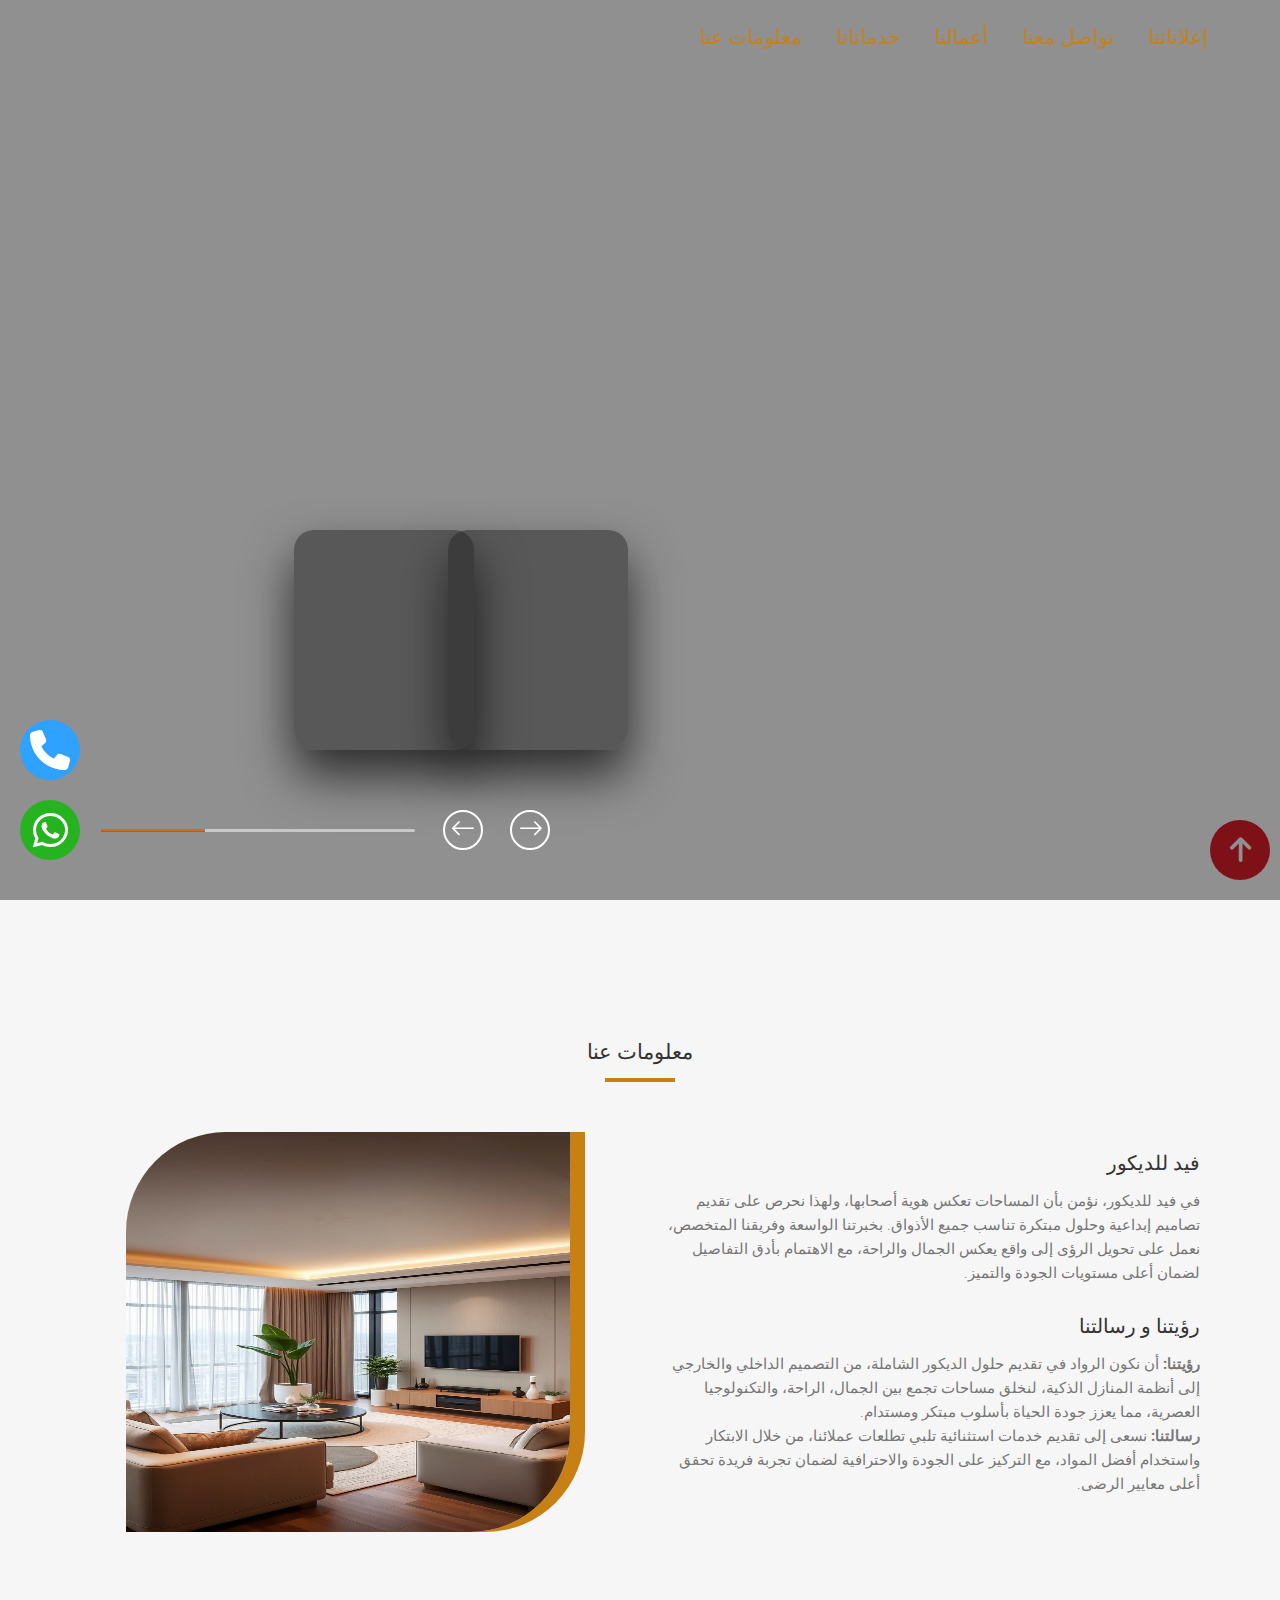
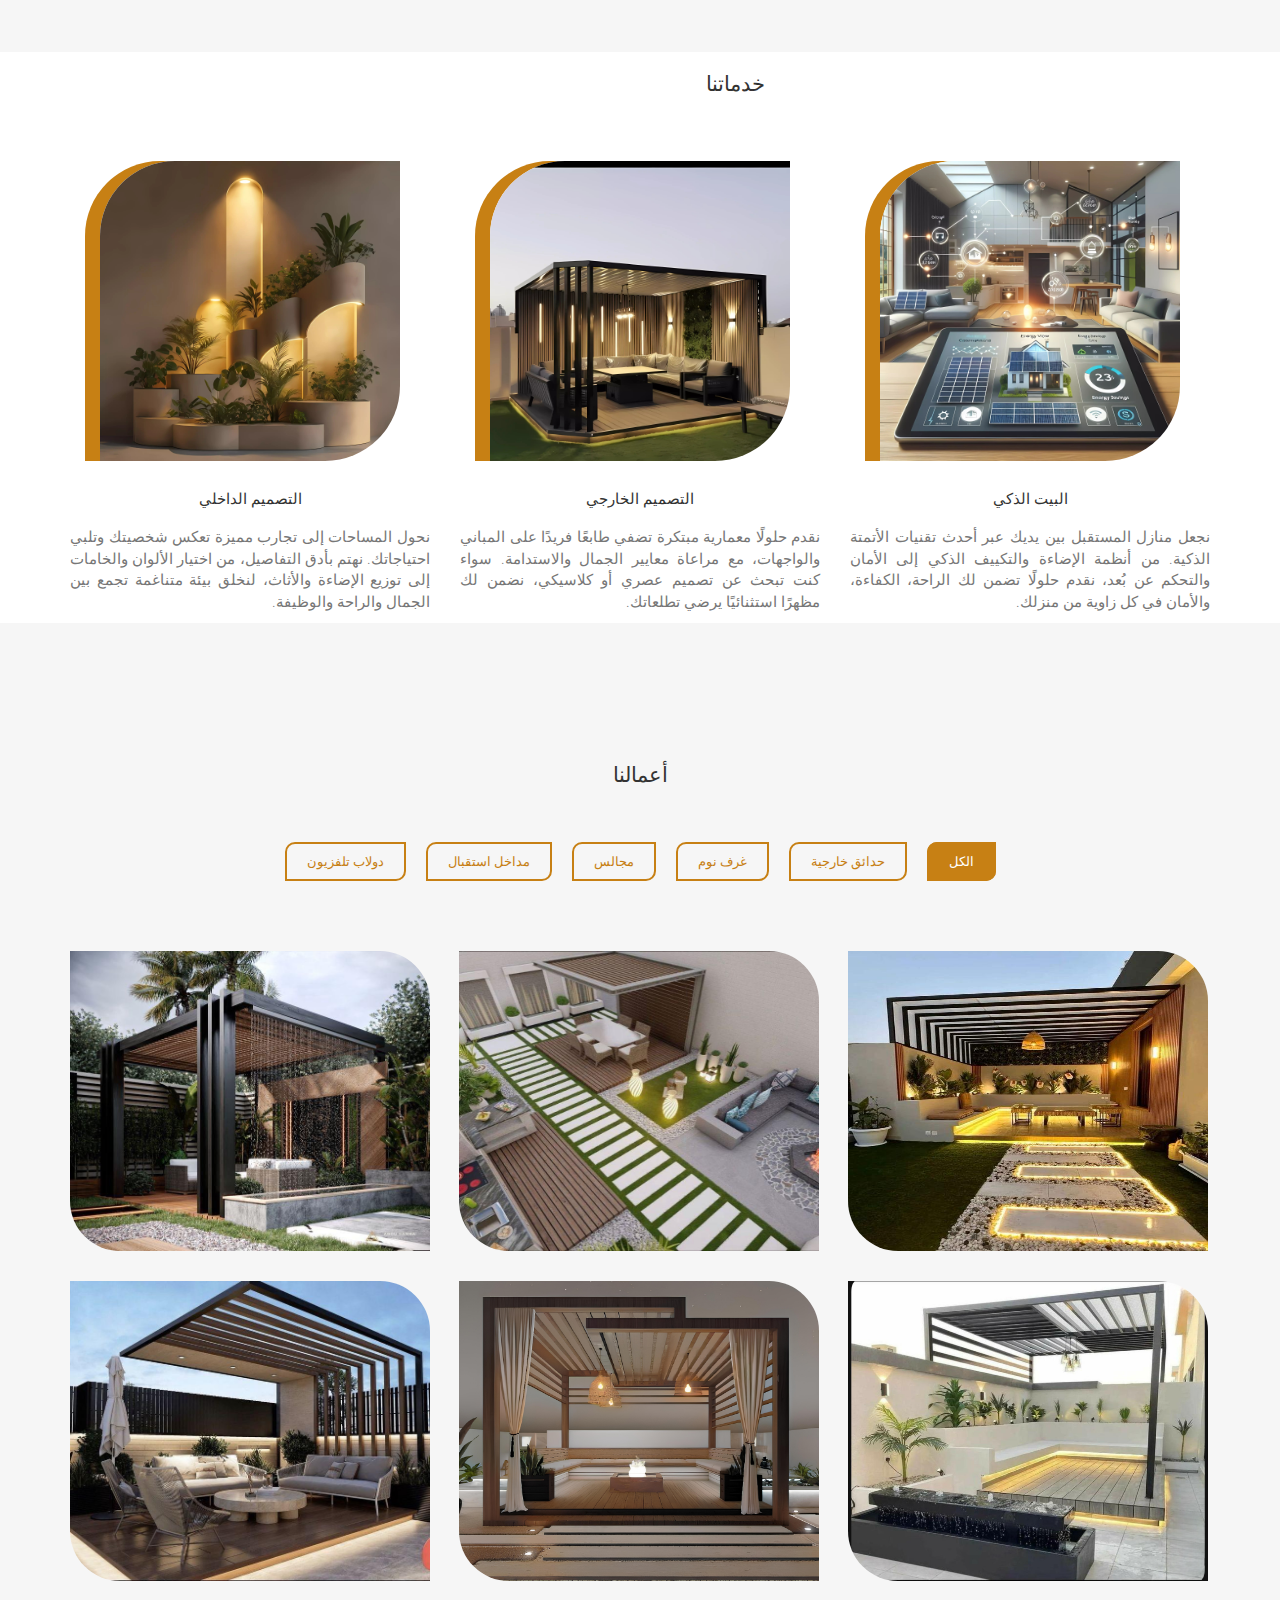
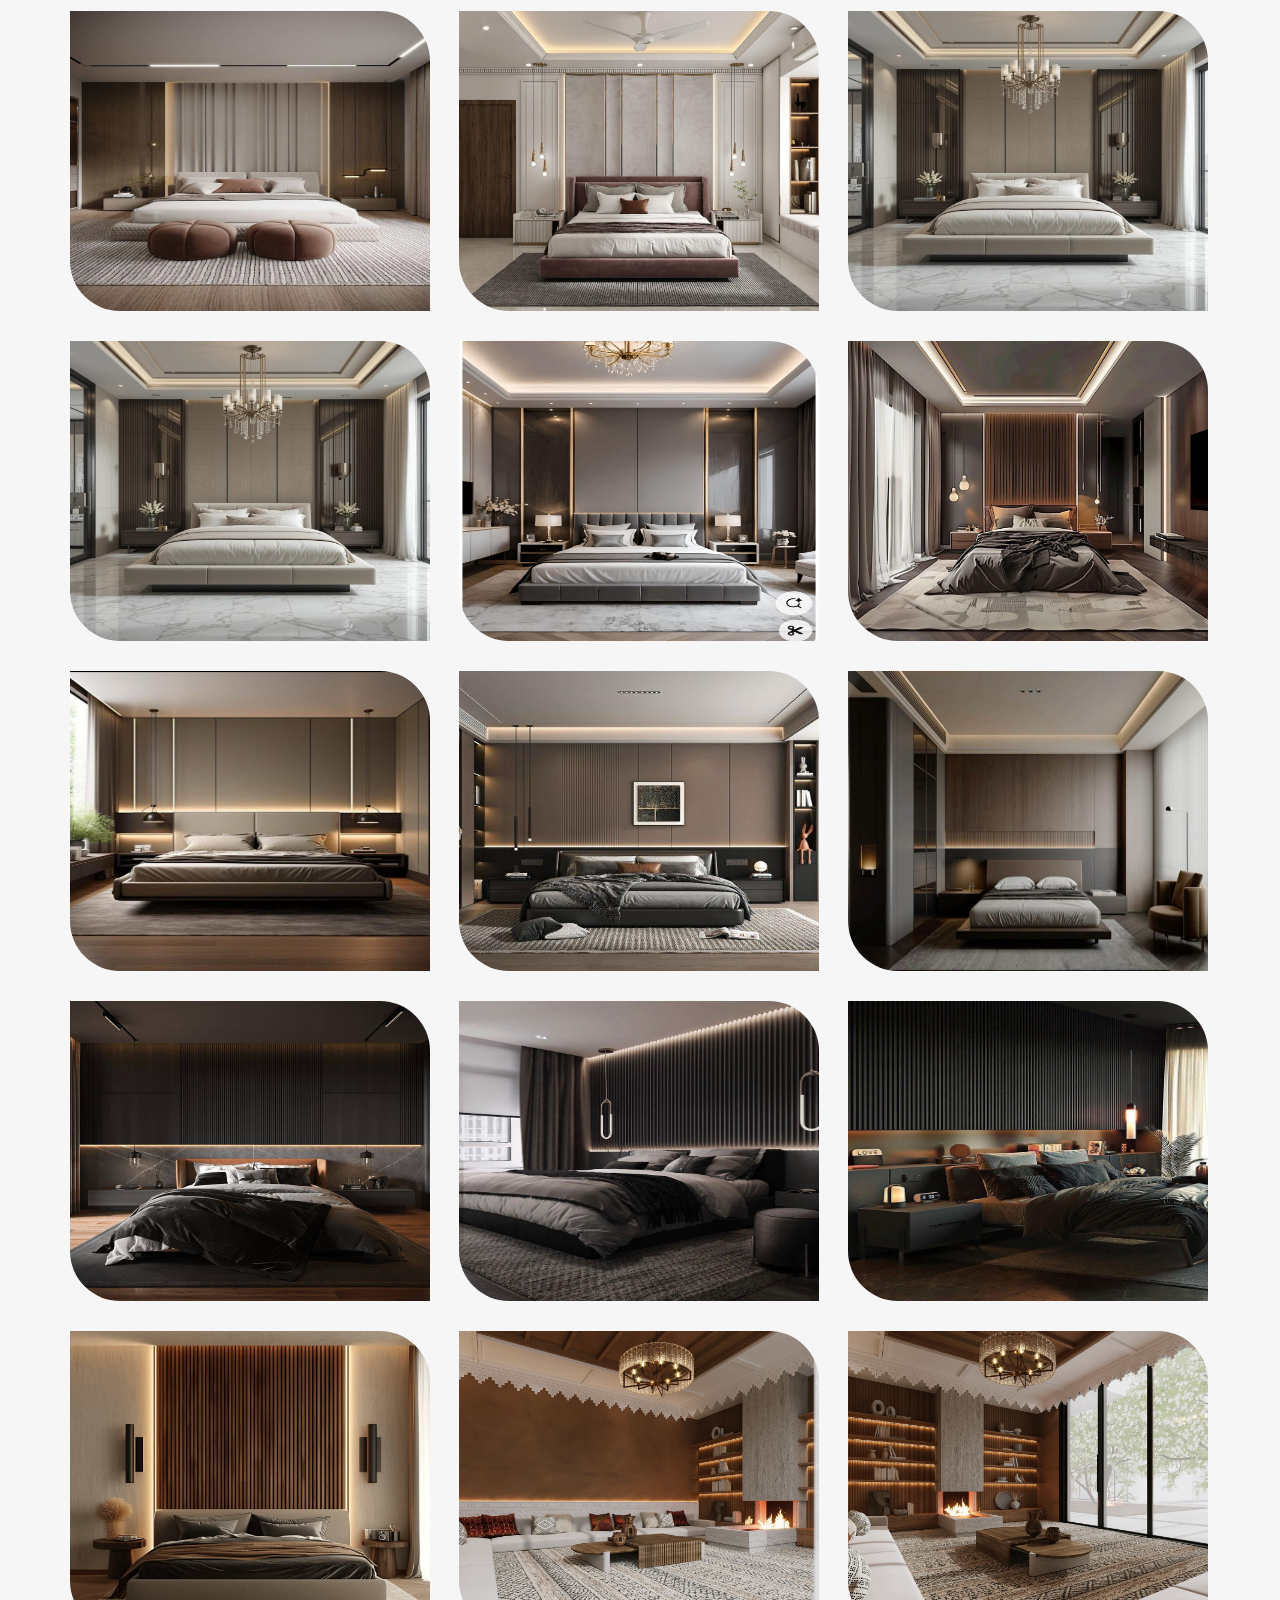
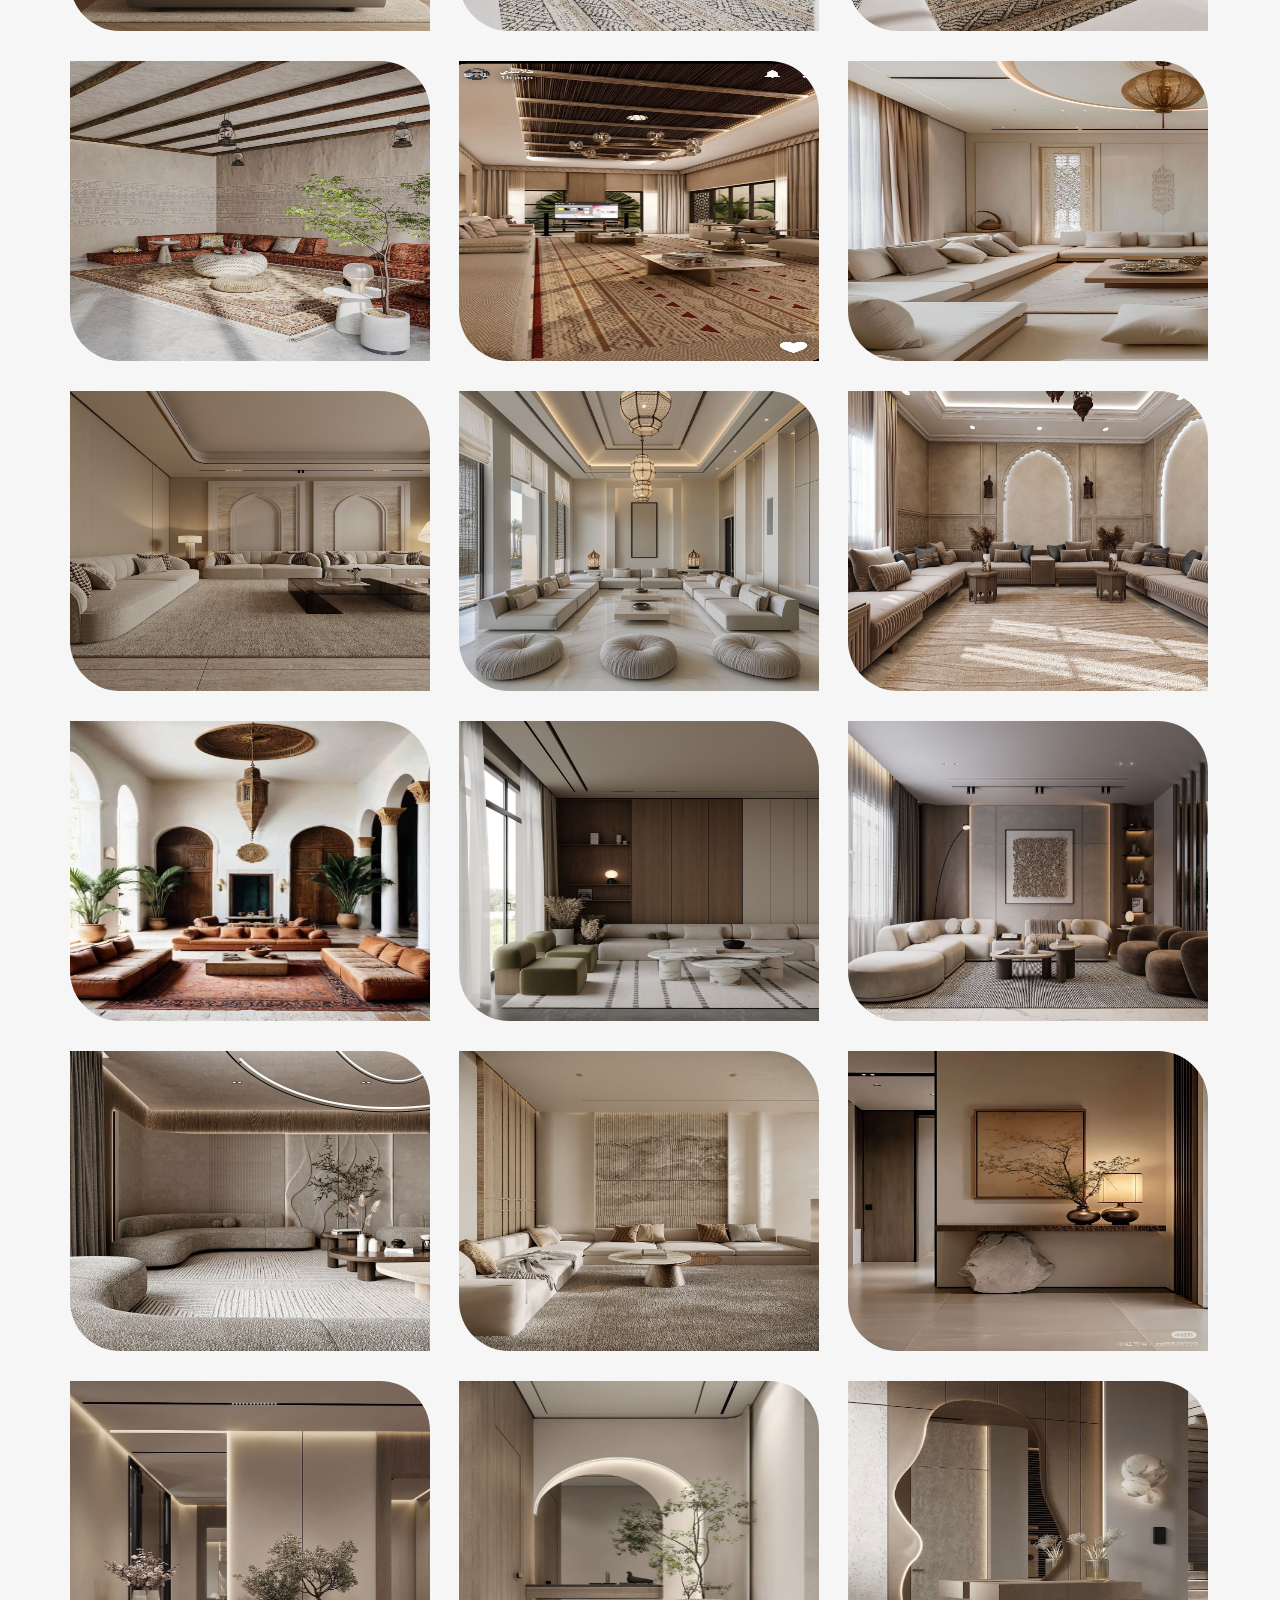
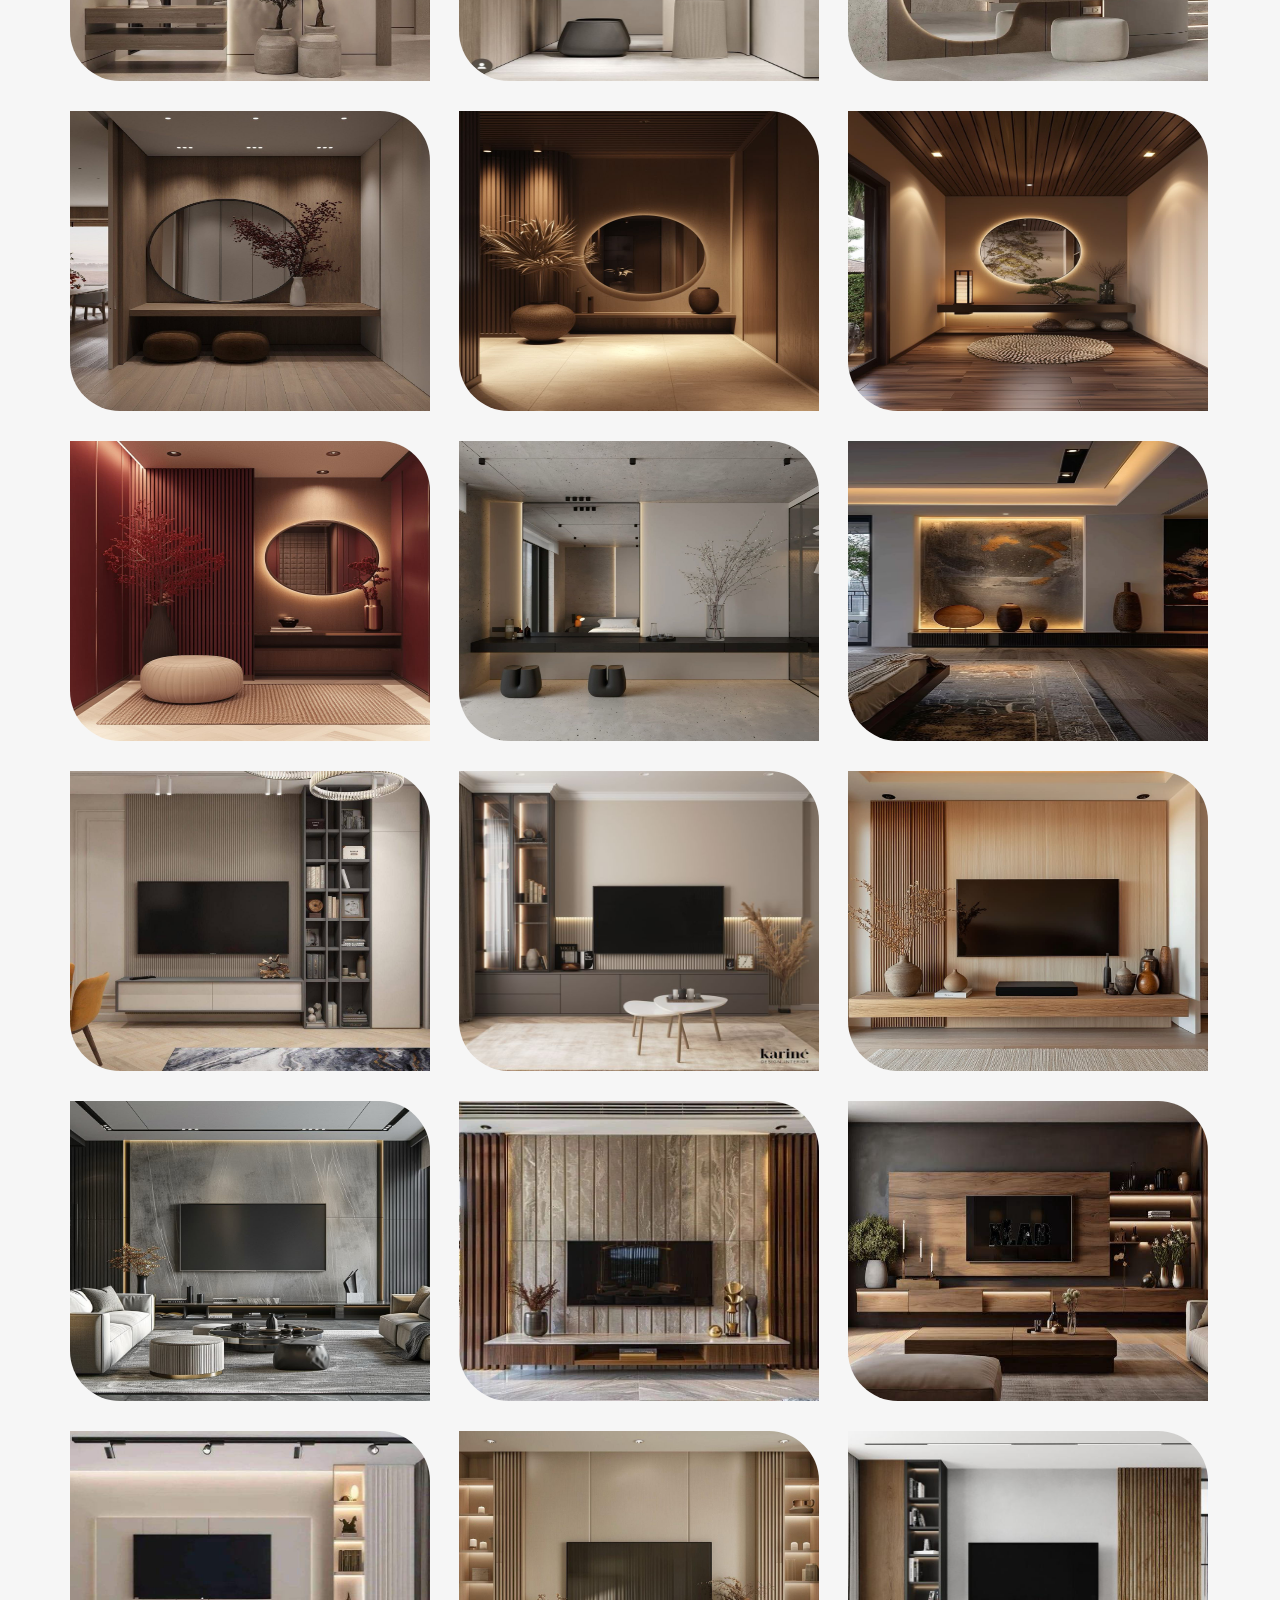
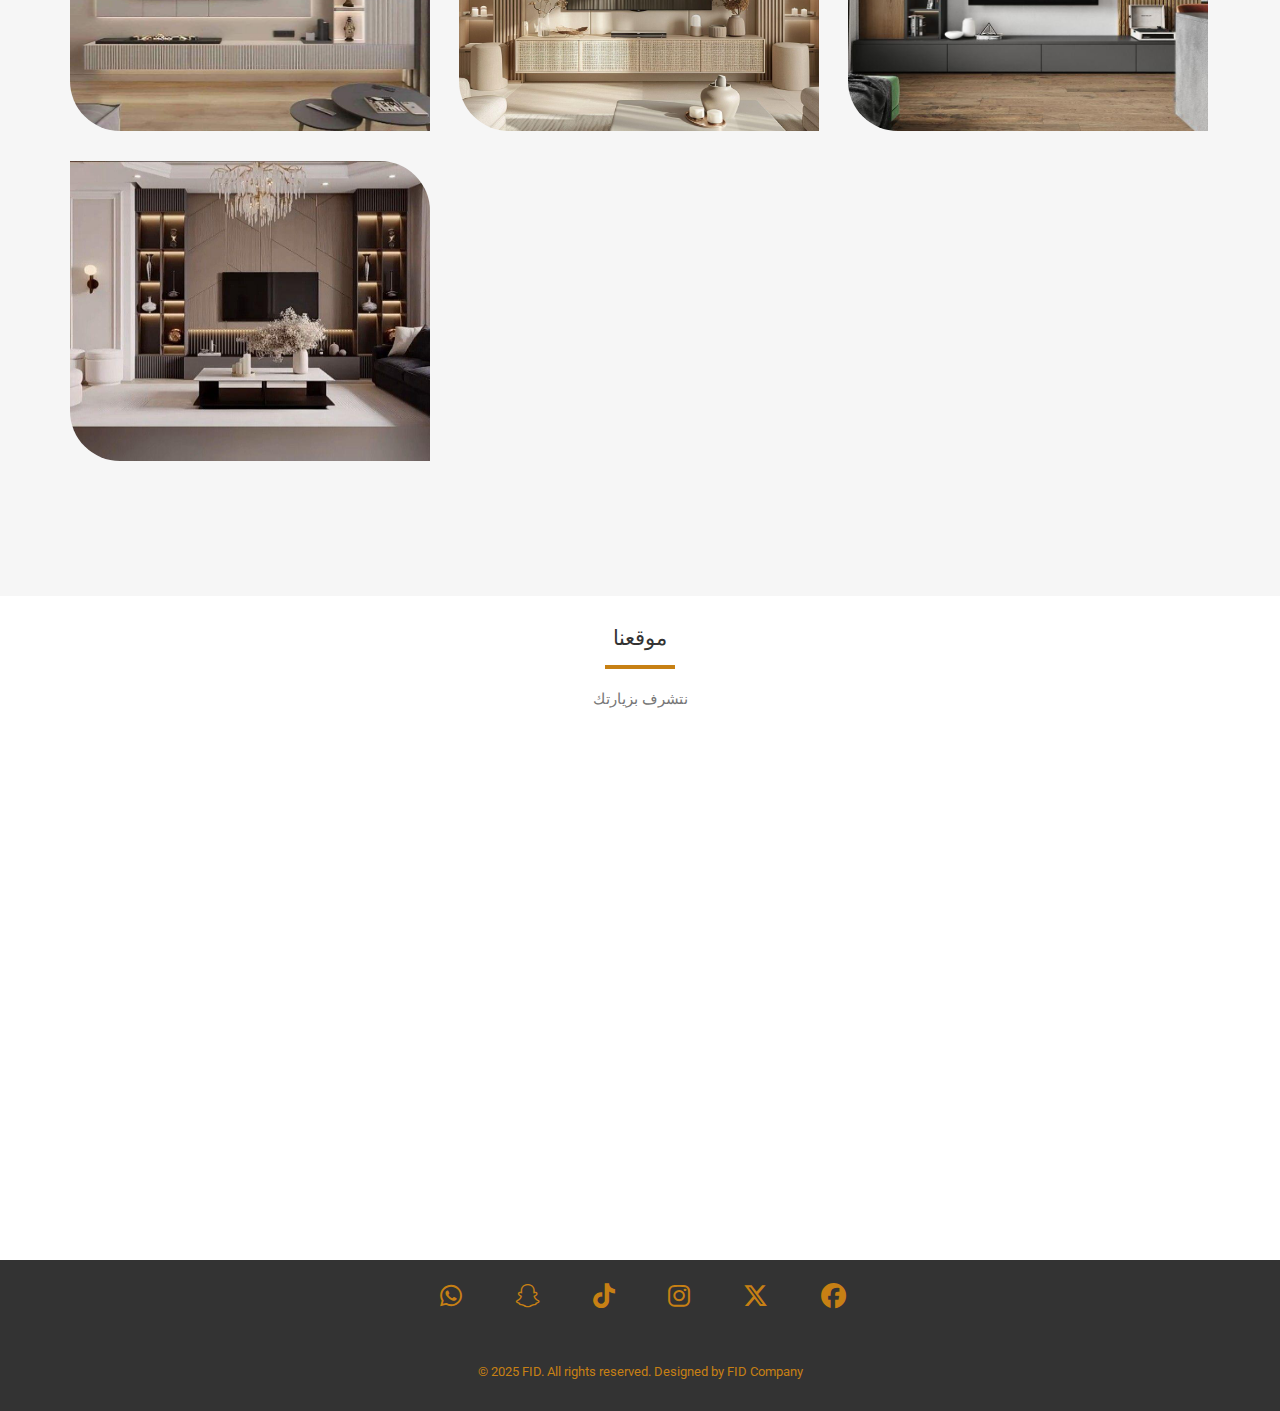
==== index.html @ a319bff8 "No code changes made." ====
<!DOCTYPE html>
<html lang="ar">

<head>
  <meta charset="utf-8">
  <meta name="viewport" content="width=device-width, initial-scale=1">
  <title>فيد للديكور - تصميم داخلي وخارجي</title>

  <meta name="description"
    content="اكتشف تصاميم داخلية وخارجية مبتكرة مع فيد للديكور. نقدم حلولاً مخصصة تناسب جميع الأذواق.">

  <meta name="author" content="شركة فيد للتسويق والبرمجيات">
  <meta name="keywords" content="فيد للديكور , ديكور, تصميم داخلي, تصميم خارجي, تصميم ديكور, فيد">
  <meta property="og:title" content="فيد للديكور - تصميم داخلي وخارجي">
  <meta property="og:description"
    content="اكتشف تصاميم داخلية وخارجية مبتكرة مع فيد للديكور. نقدم حلولاً مخصصة تناسب جميع الأذواق.">
  <meta property="og:image" content="./img/Logo.png">
  <meta property="og:url" content="https://decor-fid.netlify.app/">
  <meta name="twitter:card" content="./img/Logo.png">
  <meta name="twitter:title" content="فيد للديكور - تصميم داخلي وخارجي">
  <meta name="twitter:description"
    content="اكتشف تصاميم داخلية وخارجية مبتكرة مع فيد للديكور. نقدم حلولاً مخصصة تناسب جميع الأذواق.">
  <meta name="twitter:image" content="./img/Logo.png">


  <!-- Favicons
    ================================================== -->
  <link rel="shortcut icon" href="./img/logo.png" type="image/x-icon">
  <link rel="apple-touch-icon" href="./img/logo.png">
  <link rel="apple-touch-icon" sizes="72x72" href="./img/logo.png">
  <link rel="apple-touch-icon" sizes="114x114" href="./img/logo.png">

  <!-- Bootstrap -->
  <link rel="stylesheet" type="text/css" href="css/bootstrap.css">
  <!--   -->
  <link rel="stylesheet" type="text/css" href="fonts/font-awesome/css/all.min.css">

  <!-- Stylesheet
    ================================================== -->
  <link rel="stylesheet" type="text/css" href="css/style.css">
  <link rel="stylesheet" type="text/css" href="css/nivo-lightbox/nivo-lightbox.css">
  <link rel="stylesheet" type="text/css" href="css/nivo-lightbox/default.css">
  <link href="https://fonts.googleapis.com/css?family=Roboto:300,400,500,700,900" rel="stylesheet">

  <!-- Google Tag Manager -->
  <script>(function (w, d, s, l, i) {
      w[l] = w[l] || []; w[l].push({
        'gtm.start':
          new Date().getTime(), event: 'gtm.js'
      }); var f = d.getElementsByTagName(s)[0],
        j = d.createElement(s), dl = l != 'dataLayer' ? '&l=' + l : ''; j.async = true; j.src =
          'https://www.googletagmanager.com/gtm.js?id=' + i + dl; f.parentNode.insertBefore(j, f);
    })(window, document, 'script', 'dataLayer', 'GTM-W9V6SV4B');</script>
  <!-- End Google Tag Manager -->
</head>

<body id="page-top" data-spy="scroll" dir="rtl" data-target=".navbar-fixed-top">
  <!-- Navigation
    ==========================================-->
  <nav id="menu" class="navbar navbar-default navbar-fixed-top" dir="rtl">
    <div class="container">
      <!-- Brand and toggle get grouped for better mobile display -->
      <div class="navbar-header">
        <button type="button" class="navbar-toggle collapsed" data-toggle="collapse"
          data-target="#bs-example-navbar-collapse-1"> <span class="sr-only">Toggle navigation</span> <span
            class="icon-bar"></span> <span class="icon-bar"></span> <span class="icon-bar"></span> </button>
        <a class="navbar-brand page-scroll" href="#page-top"><img width="50rem" height="auto" src="./img/Logo.png"
            alt=""></a>
      </div>

      <!-- Collect the nav links, forms, and other content for toggling -->
      <div class="collapse navbar-collapse" id="bs-example-navbar-collapse-1">
        <ul class="nav navbar-nav navbar-right text-center">

          <li><a href="index.html#about" class="page-scroll active">معلومات عنا</a></li>

          <li><a href="index.html#services" class="page-scroll">خدماتانا</a></li>

          <li><a href="index.html#portfolio" class="page-scroll">أعمالنا</a></li>

          <li><a href="index.html#contact" class="page-scroll">تواصل معنا</a></li>

          <li><a href="ads.html" class="disabled" disabled="disabled">إعلاناتنا</a></li>

        </ul>
      </div>
      <!-- /.navbar-collapse -->
    </div>
  </nav>

  <!-- section for slider content  -->
  <section id="slider">
    <div class="carousel">
      <div class="list">
        <div class="item">
          <video autoplay loop muted>
            <source src="https://d.top4top.io/m_3365kgx591.mp4" type="video/mp4">
          </video>
        </div>
        <div class="item">
          <video autoplay loop muted>
            <source src="https://j.top4top.io/m_3365whqh51.mp4" type="video/mp4">
          </video>
        </div>
        <div class="item">
          <video autoplay loop muted>
            <source src="https://l.top4top.io/m_33654mu261.mp4" type="video/mp4">
          </video>
        </div>
      </div>
      <!--next prev button-->
      <div class="arrows">
        <button class="next">
          <i class="bi bi-arrow-right"></i>
        </button>
        <button class="prev">
          <i class="bi bi-arrow-left"></i>
        </button>
        <div class="slide-number"></div>
      </div>

      <!-- time running -->
      <div class="timeRunning"></div>
    </div>
  </section>

  <!-- About Section -->
  <div id="about" style="display: block;">

    <div class="container">
      <div class="section-title text-center center">
        <h2>معلومات عنا</h2>
        <hr>
      </div>
      <div class="row">
        <div class="col-xs-12 col-md-6 text-center"> <img src="img/about.png" class="img-responsive" alt="فيد للديكور">
        </div>
        <div class="col-xs-12 col-md-6">
          <div class="about-text">
            <h3>فيد للديكور</h3>
            <p dir="rtl">في فيد للديكور، نؤمن بأن المساحات تعكس هوية أصحابها، ولهذا نحرص على تقديم تصاميم إبداعية وحلول
              مبتكرة تناسب جميع
              الأذواق. بخبرتنا الواسعة وفريقنا المتخصص، نعمل على تحويل الرؤى إلى واقع يعكس الجمال والراحة، مع الاهتمام
              بأدق التفاصيل
              لضمان أعلى مستويات الجودة والتميز.
            </p>
            <h3>رؤيتنا و رسالتنا</h3>
            <p>
              <b class="">رؤيتنا:</b>

              أن نكون الرواد في تقديم حلول الديكور الشاملة، من التصميم الداخلي والخارجي إلى أنظمة المنازل الذكية، لنخلق
              مساحات تجمع
              بين الجمال، الراحة، والتكنولوجيا العصرية، مما يعزز جودة الحياة بأسلوب مبتكر ومستدام.
              <br>
              <b>رسالتنا:</b>

              نسعى إلى تقديم خدمات استثنائية تلبي تطلعات عملائنا، من خلال الابتكار واستخدام أفضل المواد، مع التركيز على
              الجودة
              والاحترافية لضمان تجربة فريدة تحقق أعلى معايير الرضى.
            </p>
          </div>
        </div>
      </div>
    </div>
  </div>
  <!-- Services Section -->
  <div id="services">

    <div class="container">
      <div class="col-xs-12 col-sm-12 col-md-12 col-lg-12 col-md-offset-1 section-title text-center">
        <h2>خدماتنا</h2>
      </div>
      <div class="row">
        <div class="col-xs-12 col-sm-12 col-md-6 col-lg-4 service"> <img src="img/4.jpeg" class="img-responsive"
            alt="فيد للديكور">
          <h3>التصميم الداخلي</h3>
          <p class="text-justify">نحول المساحات إلى تجارب مميزة تعكس شخصيتك وتلبي احتياجاتك. نهتم بأدق التفاصيل، من
            اختيار الألوان والخامات إلى توزيع
            الإضاءة والأثاث، لنخلق بيئة متناغمة تجمع بين الجمال والراحة والوظيفة.</p>
        </div>
        <div class="col-xs-12 col-sm-12 col-md-6 col-lg-4 service"> <img src="img/7.jpeg" class="img-responsive"
            alt="فيد للديكور">
          <h3>التصميم الخارجي</h3>
          <p class="text-justify">نقدم حلولًا معمارية مبتكرة تضفي طابعًا فريدًا على المباني والواجهات، مع مراعاة معايير
            الجمال والاستدامة. سواء كنت تبحث
            عن تصميم عصري أو كلاسيكي، نضمن لك مظهرًا استثنائيًا يرضي تطلعاتك.</p>
        </div>
        <div class="col-xs-12 col-sm-12 col-md-6 col-lg-4 service"> <img src="img/8.jpeg" class="img-responsive"
            alt="فيد للديكور">
          <h3>البيت الذكي</h3>
          <p class="text-justify">نجعل منازل المستقبل بين يديك عبر أحدث تقنيات الأتمتة الذكية. من أنظمة الإضاءة والتكييف
            الذكي إلى الأمان والتحكم عن بُعد،
            نقدم حلولًا تضمن لك الراحة، الكفاءة، والأمان في كل زاوية من منزلك.</p>
        </div>
      </div>
    </div>
  </div>
  <!-- Portfolio Section -->
  <div id="portfolio">

    <div class="container">
      <div class="section-title text-center center">
        <h2>أعمالنا</h2>
      </div>
      <!--     -->
      <div class="categories">
        <ul class="cat type">
          <li><a href="#" data-filter="*" class="active">الكل</a></li>
          <li><a href="#" data-filter=".park">حدائق خارجية</a></li>
          <li><a href="#" data-filter=".bed">غرف نوم</a></li>
          <li><a href="#" data-filter=".living">مجالس</a></li>
          <li><a href="#" data-filter=".counter">مداخل استقبال</a></li>
          <li><a href="#" data-filter=".tel">دولاب تلفزيون</a></li>
        </ul>
        <div class="clearfix"></div>
      </div>
      <div class="row">
        <div class="portfolio-items">
          <!-- park -->
          <div class="col-xs-12 col-sm-12 col-md-6 col-lg-4 park">
            <div class="portfolio-item">
              <div class="hover-bg"> <a href="./img/portfolio/larger/park/1.jpg" title="فيد للديكور"
                  data-lightbox-gallery="gallery1">
                  <div class="hover-text">
                    <h4>فيد للديكور</h4>
                  </div>
                  <img src="./img/portfolio/larger/park/1.jpg" class="img-responsive" alt="فيد للديكور">
                </a> </div>
            </div>
          </div>
          <div class="col-xs-12 col-sm-12 col-md-6 col-lg-4 park">
            <div class="portfolio-item">
              <div class="hover-bg"> <a href="./img/portfolio/larger/park/2.jpg" title="فيد للديكور"
                  data-lightbox-gallery="gallery1">
                  <div class="hover-text">
                    <h4>فيد للديكور</h4>
                  </div>
                  <img src="./img/portfolio/larger/park/2.jpg" class="img-responsive" alt="فيد للديكور">
                </a> </div>
            </div>
          </div>

          <div class="col-xs-12 col-sm-12 col-md-6 col-lg-4 park">
            <div class="portfolio-item">
              <div class="hover-bg"> <a href="./img/portfolio/larger/park/4.jpg" title="فيد للديكور"
                  data-lightbox-gallery="gallery1">
                  <div class="hover-text">
                    <h4>فيد للديكور</h4>
                  </div>
                  <img src="./img/portfolio/larger/park/4.jpg" class="img-responsive" alt="فيد للديكور">
                </a> </div>
            </div>
          </div>
          <div class="col-xs-12 col-sm-12 col-md-6 col-lg-4 park">
            <div class="portfolio-item">
              <div class="hover-bg"> <a href="./img/portfolio/larger/park/5.jpg" title="فيد للديكور"
                  data-lightbox-gallery="gallery1">
                  <div class="hover-text">
                    <h4>فيد للديكور</h4>
                  </div>
                  <img src="./img/portfolio/larger/park/5.jpg" class="img-responsive" alt="فيد للديكور">
                </a> </div>
            </div>
          </div>
          <div class="col-xs-12 col-sm-12 col-md-6 col-lg-4 park">
            <div class="portfolio-item">
              <div class="hover-bg"> <a href="./img/portfolio/larger/park/7.jpeg" title="فيد للديكور"
                  data-lightbox-gallery="gallery1">
                  <div class="hover-text">
                    <h4>فيد للديكور</h4>
                  </div>
                  <img src="./img/portfolio/larger/park/7.jpeg" class="img-responsive" alt="فيد للديكور">
                </a> </div>
            </div>
          </div>
          <div class="col-xs-12 col-sm-12 col-md-6 col-lg-4 park">
            <div class="portfolio-item">
              <div class="hover-bg"> <a href="./img/portfolio/larger/park/9.png" title="فيد للديكور"
                  data-lightbox-gallery="gallery1">
                  <div class="hover-text">
                    <h4>فيد للديكور</h4>
                  </div>
                  <img src="./img/portfolio/larger/park/9.png" class="img-responsive" alt="فيد للديكور">
                </a> </div>
            </div>
          </div>

          <!-- park -->
          <!-- bed -->
          <div class="col-xs-12 col-sm-12 col-md-6 col-lg-4 bed">
            <div class="portfolio-item">
              <div class="hover-bg"> <a href="./img/portfolio/larger/bedrooms/IMG-20250312-WA0002.jpg"
                  title="فيد للديكور" data-lightbox-gallery="gallery1">
                  <div class="hover-text">
                    <h4>فيد للديكور</h4>
                  </div>
                  <img src="./img/portfolio/larger/bedrooms/IMG-20250312-WA0002.jpg" class="img-responsive"
                    alt="فيد للديكور">
                </a> </div>
            </div>
          </div>
          <div class="col-xs-12 col-sm-12 col-md-6 col-lg-4 bed">
            <div class="portfolio-item">
              <div class="hover-bg"> <a href="./img/portfolio/larger/bedrooms/IMG-20250312-WA0003.jpg"
                  title="فيد للديكور" data-lightbox-gallery="gallery1">
                  <div class="hover-text">
                    <h4>فيد للديكور</h4>
                  </div>
                  <img src="./img/portfolio/larger/bedrooms/IMG-20250312-WA0003.jpg" class="img-responsive"
                    alt="فيد للديكور">
                </a> </div>
            </div>
          </div>

          <div class="col-xs-12 col-sm-12 col-md-6 col-lg-4 bed">
            <div class="portfolio-item">
              <div class="hover-bg"> <a href="./img/portfolio/larger/bedrooms/IMG-20250312-WA0006.jpg"
                  title="فيد للديكور" data-lightbox-gallery="gallery1">
                  <div class="hover-text">
                    <h4>فيد للديكور</h4>
                  </div>
                  <img src="./img/portfolio/larger/bedrooms/IMG-20250312-WA0006.jpg" class="img-responsive"
                    alt="فيد للديكور">
                </a> </div>
            </div>
          </div>
          <div class="col-xs-12 col-sm-12 col-md-6 col-lg-4 bed">
            <div class="portfolio-item">
              <div class="hover-bg"> <a href="./img/portfolio/larger/bedrooms/IMG-20250312-WA0006.jpg"
                  title="فيد للديكور" data-lightbox-gallery="gallery1">
                  <div class="hover-text">
                    <h4>فيد للديكور</h4>
                  </div>
                  <img src="./img/portfolio/larger/bedrooms/IMG-20250312-WA0006.jpg" class="img-responsive"
                    alt="فيد للديكور">
                </a> </div>
            </div>
          </div>
          <div class="col-xs-12 col-sm-12 col-md-6 col-lg-4 bed">
            <div class="portfolio-item">
              <div class="hover-bg"> <a href="./img/portfolio/larger/bedrooms/IMG-20250312-WA0009.jpg"
                  title="فيد للديكور" data-lightbox-gallery="gallery1">
                  <div class="hover-text">
                    <h4>فيد للديكور</h4>
                  </div>
                  <img src="./img/portfolio/larger/bedrooms/IMG-20250312-WA0009.jpg" class="img-responsive"
                    alt="فيد للديكور">
                </a> </div>
            </div>
          </div>
          <div class="col-xs-12 col-sm-12 col-md-6 col-lg-4 bed">
            <div class="portfolio-item">
              <div class="hover-bg"> <a href="./img/portfolio/larger/bedrooms/IMG-20250312-WA0010.jpg"
                  title="فيد للديكور" data-lightbox-gallery="gallery1">
                  <div class="hover-text">
                    <h4>فيد للديكور</h4>
                  </div>
                  <img src="./img/portfolio/larger/bedrooms/IMG-20250312-WA0010.jpg" class="img-responsive"
                    alt="فيد للديكور">
                </a> </div>
            </div>
          </div>
          <div class="col-xs-12 col-sm-12 col-md-6 col-lg-4 bed">
            <div class="portfolio-item">
              <div class="hover-bg"> <a href="./img/portfolio/larger/bedrooms/IMG-20250312-WA0013.jpg"
                  title="فيد للديكور" data-lightbox-gallery="gallery1">
                  <div class="hover-text">
                    <h4>فيد للديكور</h4>
                  </div>
                  <img src="./img/portfolio/larger/bedrooms/IMG-20250312-WA0013.jpg" class="img-responsive"
                    alt="فيد للديكور">
                </a> </div>
            </div>
          </div>
          <div class="col-xs-12 col-sm-12 col-md-6 col-lg-4 bed">
            <div class="portfolio-item">
              <div class="hover-bg"> <a href="./img/portfolio/larger/bedrooms/IMG-20250312-WA0016.jpg"
                  title="فيد للديكور" data-lightbox-gallery="gallery1">
                  <div class="hover-text">
                    <h4>فيد للديكور</h4>
                  </div>
                  <img src="./img/portfolio/larger/bedrooms/IMG-20250312-WA0016.jpg" class="img-responsive"
                    alt="فيد للديكور">
                </a> </div>
            </div>
          </div>
          <div class="col-xs-12 col-sm-12 col-md-6 col-lg-4 bed">
            <div class="portfolio-item">
              <div class="hover-bg"> <a href="./img/portfolio/larger/bedrooms/IMG-20250312-WA0017.jpg"
                  title="فيد للديكور" data-lightbox-gallery="gallery1">
                  <div class="hover-text">
                    <h4>فيد للديكور</h4>
                  </div>
                  <img src="./img/portfolio/larger/bedrooms/IMG-20250312-WA0017.jpg" class="img-responsive"
                    alt="فيد للديكور">
                </a> </div>
            </div>
          </div>
          <div class="col-xs-12 col-sm-12 col-md-6 col-lg-4 bed">
            <div class="portfolio-item">
              <div class="hover-bg"> <a href="./img/portfolio/larger/bedrooms/IMG-20250312-WA0019.jpg"
                  title="فيد للديكور" data-lightbox-gallery="gallery1">
                  <div class="hover-text">
                    <h4>فيد للديكور</h4>
                  </div>
                  <img src="./img/portfolio/larger/bedrooms/IMG-20250312-WA0019.jpg" class="img-responsive"
                    alt="فيد للديكور">
                </a> </div>
            </div>
          </div>
          <div class="col-xs-12 col-sm-12 col-md-6 col-lg-4 bed">
            <div class="portfolio-item">
              <div class="hover-bg"> <a href="./img/portfolio/larger/bedrooms/IMG-20250312-WA0021.jpg"
                  title="فيد للديكور" data-lightbox-gallery="gallery1">
                  <div class="hover-text">
                    <h4>فيد للديكور</h4>
                  </div>
                  <img src="./img/portfolio/larger/bedrooms/IMG-20250312-WA0021.jpg" class="img-responsive"
                    alt="فيد للديكور">
                </a> </div>
            </div>
          </div>
          <div class="col-xs-12 col-sm-12 col-md-6 col-lg-4 bed">
            <div class="portfolio-item">
              <div class="hover-bg"> <a href="./img/portfolio/larger/bedrooms/IMG-20250312-WA0023.jpg"
                  title="فيد للديكور" data-lightbox-gallery="gallery1">
                  <div class="hover-text">
                    <h4>فيد للديكور</h4>
                  </div>
                  <img src="./img/portfolio/larger/bedrooms/IMG-20250312-WA0023.jpg" class="img-responsive"
                    alt="فيد للديكور">
                </a> </div>
            </div>
          </div>
          <div class="col-xs-12 col-sm-12 col-md-6 col-lg-4 bed">
            <div class="portfolio-item">
              <div class="hover-bg"> <a href="./img/portfolio/larger/bedrooms/IMG-20250312-WA0024.jpg"
                  title="فيد للديكور" data-lightbox-gallery="gallery1">
                  <div class="hover-text">
                    <h4>فيد للديكور</h4>
                  </div>
                  <img src="./img/portfolio/larger/bedrooms/IMG-20250312-WA0024.jpg" class="img-responsive"
                    alt="فيد للديكور">
                </a> </div>
            </div>
          </div>

          <!-- bed -->
          <!-- living -->
          <div class="col-xs-12 col-sm-12 col-md-6 col-lg-4 living">
            <div class="portfolio-item">
              <div class="hover-bg"> <a href="./img/portfolio/larger/living/1.jpg" title="فيد للديكور"
                  data-lightbox-gallery="gallery1">
                  <div class="hover-text">
                    <h4>فيد للديكور</h4>
                  </div>
                  <img src="./img/portfolio/larger/living/1.jpg" class="img-responsive" alt="فيد للديكور">
                </a> </div>
            </div>
          </div>
          <div class="col-xs-12 col-sm-12 col-md-6 col-lg-4 living">
            <div class="portfolio-item">
              <div class="hover-bg"> <a href="./img/portfolio/larger/living/2.jpg" title="فيد للديكور"
                  data-lightbox-gallery="gallery1">
                  <div class="hover-text">
                    <h4>فيد للديكور</h4>
                  </div>
                  <img src="./img/portfolio/larger/living/2.jpg" class="img-responsive" alt="فيد للديكور">
                </a> </div>
            </div>
          </div>
          <div class="col-xs-12 col-sm-12 col-md-6 col-lg-4 living">
            <div class="portfolio-item">
              <div class="hover-bg"> <a href="./img/portfolio/larger/living/3.jpg" title="فيد للديكور"
                  data-lightbox-gallery="gallery1">
                  <div class="hover-text">
                    <h4>فيد للديكور</h4>
                  </div>
                  <img src="./img/portfolio/larger/living/3.jpg" class="img-responsive" alt="فيد للديكور">
                </a> </div>
            </div>
          </div>
          <div class="col-xs-12 col-sm-12 col-md-6 col-lg-4 living">
            <div class="portfolio-item">
              <div class="hover-bg"> <a href="./img/portfolio/larger/living/4.jpg" title="فيد للديكور"
                  data-lightbox-gallery="gallery1">
                  <div class="hover-text">
                    <h4>فيد للديكور</h4>
                  </div>
                  <img src="./img/portfolio/larger/living/4.jpg" class="img-responsive" alt="فيد للديكور">
                </a> </div>
            </div>
          </div>
          <div class="col-xs-12 col-sm-12 col-md-6 col-lg-4 living">
            <div class="portfolio-item">
              <div class="hover-bg"> <a href="./img/portfolio/larger/living/5.jpg" title="فيد للديكور"
                  data-lightbox-gallery="gallery1">
                  <div class="hover-text">
                    <h4>فيد للديكور</h4>
                  </div>
                  <img src="./img/portfolio/larger/living/5.jpg" class="img-responsive" alt="فيد للديكور">
                </a> </div>
            </div>
          </div>
          <div class="col-xs-12 col-sm-12 col-md-6 col-lg-4 living">
            <div class="portfolio-item">
              <div class="hover-bg"> <a href="./img/portfolio/larger/living/6.jpg" title="فيد للديكور"
                  data-lightbox-gallery="gallery1">
                  <div class="hover-text">
                    <h4>فيد للديكور</h4>
                  </div>
                  <img src="./img/portfolio/larger/living/6.jpg" class="img-responsive" alt="فيد للديكور">
                </a> </div>
            </div>
          </div>
          <div class="col-xs-12 col-sm-12 col-md-6 col-lg-4 living">
            <div class="portfolio-item">
              <div class="hover-bg"> <a href="./img/portfolio/larger/living/7.jpg" title="فيد للديكور"
                  data-lightbox-gallery="gallery1">
                  <div class="hover-text">
                    <h4>فيد للديكور</h4>
                  </div>
                  <img src="./img/portfolio/larger/living/7.jpg" class="img-responsive" alt="فيد للديكور">
                </a> </div>
            </div>
          </div>
          <div class="col-xs-12 col-sm-12 col-md-6 col-lg-4 living">
            <div class="portfolio-item">
              <div class="hover-bg"> <a href="./img/portfolio/larger/living/8.jpg" title="فيد للديكور"
                  data-lightbox-gallery="gallery1">
                  <div class="hover-text">
                    <h4>فيد للديكور</h4>
                  </div>
                  <img src="./img/portfolio/larger/living/8.jpg" class="img-responsive" alt="فيد للديكور">
                </a> </div>
            </div>
          </div>

          <div class="col-xs-12 col-sm-12 col-md-6 col-lg-4 living">
            <div class="portfolio-item">
              <div class="hover-bg"> <a href="./img/portfolio/larger/living/11.jpg" title="فيد للديكور"
                  data-lightbox-gallery="gallery1">
                  <div class="hover-text">
                    <h4>فيد للديكور</h4>
                  </div>
                  <img src="./img/portfolio/larger/living/11.jpg" class="img-responsive" alt="فيد للديكور">
                </a> </div>
            </div>
          </div>
          <div class="col-xs-12 col-sm-12 col-md-6 col-lg-4 living">
            <div class="portfolio-item">
              <div class="hover-bg"> <a href="./img/portfolio/larger/living/12.jpg" title="فيد للديكور"
                  data-lightbox-gallery="gallery1">
                  <div class="hover-text">
                    <h4>فيد للديكور</h4>
                  </div>
                  <img src="./img/portfolio/larger/living/12.jpg" class="img-responsive" alt="فيد للديكور">
                </a> </div>
            </div>
          </div>
          <div class="col-xs-12 col-sm-12 col-md-6 col-lg-4 living">
            <div class="portfolio-item">
              <div class="hover-bg"> <a href="./img/portfolio/larger/living/13.jpg" title="فيد للديكور"
                  data-lightbox-gallery="gallery1">
                  <div class="hover-text">
                    <h4>فيد للديكور</h4>
                  </div>
                  <img src="./img/portfolio/larger/living/13.jpg" class="img-responsive" alt="فيد للديكور">
                </a> </div>
            </div>
          </div>
          <div class="col-xs-12 col-sm-12 col-md-6 col-lg-4 living">
            <div class="portfolio-item">
              <div class="hover-bg"> <a href="./img/portfolio/larger/living/14.jpg" title="فيد للديكور"
                  data-lightbox-gallery="gallery1">
                  <div class="hover-text">
                    <h4>فيد للديكور</h4>
                  </div>
                  <img src="./img/portfolio/larger/living/14.jpg" class="img-responsive" alt="فيد للديكور">
                </a> </div>
            </div>
          </div>
          <div class="col-xs-12 col-sm-12 col-md-6 col-lg-4 living">
            <div class="portfolio-item">
              <div class="hover-bg"> <a href="./img/portfolio/larger/living/15.jpg" title="فيد للديكور"
                  data-lightbox-gallery="gallery1">
                  <div class="hover-text">
                    <h4>فيد للديكور</h4>
                  </div>
                  <img src="./img/portfolio/larger/living/15.jpg" class="img-responsive" alt="فيد للديكور">
                </a> </div>
            </div>
          </div>

          <!-- living -->
          <!-- counter -->
          <div class="col-xs-12 col-sm-12 col-md-6 col-lg-4 counter">
            <div class="portfolio-item">
              <div class="hover-bg"> <a href="./img/portfolio/larger/counter/1.jpg" title="فيد للديكور"
                  data-lightbox-gallery="gallery1">
                  <div class="hover-text">
                    <h4>فيد للديكور</h4>
                  </div>
                  <img src="./img/portfolio/larger/counter/1.jpg" class="img-responsive" alt="فيد للديكور">
                </a> </div>
            </div>
          </div>

          <div class="col-xs-12 col-sm-12 col-md-6 col-lg-4 counter">
            <div class="portfolio-item">
              <div class="hover-bg"> <a href="./img/portfolio/larger/counter/4.jpg" title="فيد للديكور"
                  data-lightbox-gallery="gallery1">
                  <div class="hover-text">
                    <h4>فيد للديكور</h4>
                  </div>
                  <img src="./img/portfolio/larger/counter/4.jpg" class="img-responsive" alt="فيد للديكور">
                </a> </div>
            </div>
          </div>
          <div class="col-xs-12 col-sm-12 col-md-6 col-lg-4 counter">
            <div class="portfolio-item">
              <div class="hover-bg"> <a href="./img/portfolio/larger/counter/5.jpg" title="فيد للديكور"
                  data-lightbox-gallery="gallery1">
                  <div class="hover-text">
                    <h4>فيد للديكور</h4>
                  </div>
                  <img src="./img/portfolio/larger/counter/5.jpg" class="img-responsive" alt="فيد للديكور">
                </a> </div>
            </div>
          </div>
          <div class="col-xs-12 col-sm-12 col-md-6 col-lg-4 counter">
            <div class="portfolio-item">
              <div class="hover-bg"> <a href="./img/portfolio/larger/counter/6.jpg" title="فيد للديكور"
                  data-lightbox-gallery="gallery1">
                  <div class="hover-text">
                    <h4>فيد للديكور</h4>
                  </div>
                  <img src="./img/portfolio/larger/counter/6.jpg" class="img-responsive" alt="فيد للديكور">
                </a> </div>
            </div>
          </div>
          <div class="col-xs-12 col-sm-12 col-md-6 col-lg-4 counter">
            <div class="portfolio-item">
              <div class="hover-bg"> <a href="./img/portfolio/larger/counter/16.jpg" title="فيد للديكور"
                  data-lightbox-gallery="gallery1">
                  <div class="hover-text">
                    <h4>فيد للديكور</h4>
                  </div>
                  <img src="./img/portfolio/larger/counter/16.jpg" class="img-responsive" alt="فيد للديكور">
                </a> </div>
            </div>
          </div>
          <div class="col-xs-12 col-sm-12 col-md-6 col-lg-4 counter">
            <div class="portfolio-item">
              <div class="hover-bg"> <a href="./img/portfolio/larger/counter/17.jpg" title="فيد للديكور"
                  data-lightbox-gallery="gallery1">
                  <div class="hover-text">
                    <h4>فيد للديكور</h4>
                  </div>
                  <img src="./img/portfolio/larger/counter/17.jpg" class="img-responsive" alt="فيد للديكور">
                </a> </div>
            </div>
          </div>
          <div class="col-xs-12 col-sm-12 col-md-6 col-lg-4 counter">
            <div class="portfolio-item">
              <div class="hover-bg"> <a href="./img/portfolio/larger/counter/18.jpg" title="فيد للديكور"
                  data-lightbox-gallery="gallery1">
                  <div class="hover-text">
                    <h4>فيد للديكور</h4>
                  </div>
                  <img src="./img/portfolio/larger/counter/18.jpg" class="img-responsive" alt="فيد للديكور">
                </a> </div>
            </div>
          </div>
          <div class="col-xs-12 col-sm-12 col-md-6 col-lg-4 counter">
            <div class="portfolio-item">
              <div class="hover-bg"> <a href="./img/portfolio/larger/counter/19.jpg" title="فيد للديكور"
                  data-lightbox-gallery="gallery1">
                  <div class="hover-text">
                    <h4>فيد للديكور</h4>
                  </div>
                  <img src="./img/portfolio/larger/counter/19.jpg" class="img-responsive" alt="فيد للديكور">
                </a> </div>
            </div>
          </div>
          <div class="col-xs-12 col-sm-12 col-md-6 col-lg-4 counter">
            <div class="portfolio-item">
              <div class="hover-bg"> <a href="./img/portfolio/larger/counter/20.jpg" title="فيد للديكور"
                  data-lightbox-gallery="gallery1">
                  <div class="hover-text">
                    <h4>فيد للديكور</h4>
                  </div>
                  <img src="./img/portfolio/larger/counter/20.jpg" class="img-responsive" alt="فيد للديكور">
                </a> </div>
            </div>
          </div>
          <div class="col-xs-12 col-sm-12 col-md-6 col-lg-4 counter">
            <div class="portfolio-item">
              <div class="hover-bg"> <a href="./img/portfolio/larger/counter/22.jpg" title="فيد للديكور"
                  data-lightbox-gallery="gallery1">
                  <div class="hover-text">
                    <h4>فيد للديكور</h4>
                  </div>
                  <img src="./img/portfolio/larger/counter/22.jpg" class="img-responsive" alt="فيد للديكور">
                </a> </div>
            </div>
          </div>

          <!-- counter -->
          <!-- tel -->

          <div class="col-xs-12 col-sm-12 col-md-6 col-lg-4 tel">
            <div class="portfolio-item">
              <div class="hover-bg"> <a href="./img/portfolio/larger/tel/5.jpg" title="فيد للديكور"
                  data-lightbox-gallery="gallery1">
                  <div class="hover-text">
                    <h4>فيد للديكور</h4>
                  </div>
                  <img src="./img/portfolio/larger/tel/5.jpg" class="img-responsive" alt="فيد للديكور">
                </a> </div>
            </div>
          </div>
          <div class="col-xs-12 col-sm-12 col-md-6 col-lg-4 tel">
            <div class="portfolio-item">
              <div class="hover-bg"> <a href="./img/portfolio/larger/tel/6.jpg" title="فيد للديكور"
                  data-lightbox-gallery="gallery1">
                  <div class="hover-text">
                    <h4>فيد للديكور</h4>
                  </div>
                  <img src="./img/portfolio/larger/tel/6.jpg" class="img-responsive" alt="فيد للديكور">
                </a> </div>
            </div>
          </div>
          <div class="col-xs-12 col-sm-12 col-md-6 col-lg-4 tel">
            <div class="portfolio-item">
              <div class="hover-bg"> <a href="./img/portfolio/larger/tel/7.jpg" title="فيد للديكور"
                  data-lightbox-gallery="gallery1">
                  <div class="hover-text">
                    <h4>فيد للديكور</h4>
                  </div>
                  <img src="./img/portfolio/larger/tel/7.jpg" class="img-responsive" alt="فيد للديكور">
                </a> </div>
            </div>
          </div>

          <div class="col-xs-12 col-sm-12 col-md-6 col-lg-4 tel">
            <div class="portfolio-item">
              <div class="hover-bg"> <a href="./img/portfolio/larger/tel/9.jpg" title="فيد للديكور"
                  data-lightbox-gallery="gallery1">
                  <div class="hover-text">
                    <h4>فيد للديكور</h4>
                  </div>
                  <img src="./img/portfolio/larger/tel/9.jpg" class="img-responsive" alt="فيد للديكور">
                </a> </div>
            </div>
          </div>

          <div class="col-xs-12 col-sm-12 col-md-6 col-lg-4 tel">
            <div class="portfolio-item">
              <div class="hover-bg"> <a href="./img/portfolio/larger/tel/11.jpg" title="فيد للديكور"
                  data-lightbox-gallery="gallery1">
                  <div class="hover-text">
                    <h4>فيد للديكور</h4>
                  </div>
                  <img src="./img/portfolio/larger/tel/11.jpg" class="img-responsive" alt="فيد للديكور">
                </a> </div>
            </div>
          </div>

          <div class="col-xs-12 col-sm-12 col-md-6 col-lg-4 tel">
            <div class="portfolio-item">
              <div class="hover-bg"> <a href="./img/portfolio/larger/tel/13.jpg" title="فيد للديكور"
                  data-lightbox-gallery="gallery1">
                  <div class="hover-text">
                    <h4>فيد للديكور</h4>
                  </div>
                  <img src="./img/portfolio/larger/tel/13.jpg" class="img-responsive" alt="فيد للديكور">
                </a> </div>
            </div>
          </div>
          <div class="col-xs-12 col-sm-12 col-md-6 col-lg-4 tel">
            <div class="portfolio-item">
              <div class="hover-bg"> <a href="./img/portfolio/larger/tel/14.jpg" title="فيد للديكور"
                  data-lightbox-gallery="gallery1">
                  <div class="hover-text">
                    <h4>فيد للديكور</h4>
                  </div>
                  <img src="./img/portfolio/larger/tel/14.jpg" class="img-responsive" alt="فيد للديكور">
                </a> </div>
            </div>
          </div>
          <div class="col-xs-12 col-sm-12 col-md-6 col-lg-4 tel">
            <div class="portfolio-item">
              <div class="hover-bg"> <a href="./img/portfolio/larger/tel/15.jpg" title="فيد للديكور"
                  data-lightbox-gallery="gallery1">
                  <div class="hover-text">
                    <h4>فيد للديكور</h4>
                  </div>
                  <img src="./img/portfolio/larger/tel/15.jpg" class="img-responsive" alt="فيد للديكور">
                </a> </div>
            </div>
          </div>

          <div class="col-xs-12 col-sm-12 col-md-6 col-lg-4 tel">
            <div class="portfolio-item">
              <div class="hover-bg"> <a href="./img/portfolio/larger/tel/17.jpg" title="فيد للديكور"
                  data-lightbox-gallery="gallery1">
                  <div class="hover-text">
                    <h4>فيد للديكور</h4>
                  </div>
                  <img src="./img/portfolio/larger/tel/17.jpg" class="img-responsive" alt="فيد للديكور">
                </a> </div>
            </div>
          </div>
          <div class="col-xs-12 col-sm-12 col-md-6 col-lg-4 tel">
            <div class="portfolio-item">
              <div class="hover-bg"> <a href="./img/portfolio/larger/tel/18.jpg" title="فيد للديكور"
                  data-lightbox-gallery="gallery1">
                  <div class="hover-text">
                    <h4>فيد للديكور</h4>
                  </div>
                  <img src="./img/portfolio/larger/tel/18.jpg" class="img-responsive" alt="فيد للديكور">
                </a> </div>
            </div>
          </div>

          <!-- tel -->
        </div>
      </div>
    </div>
  </div>

  <!-- Contact Section -->
  <div id="contact" class="py-3">
    <div class="container">
      <div class="section-title text-center">
        <h2>موقعنا</h2>
        <hr>
        <p>نتشرف بزيارتك</p>
      </div>
      <div class="col-xs-12 col-sm-12 col-md12 col-lg-12">
        <div style="max-width:100%;overflow:hidden;color:red;width:100%;height:400px;">
          <div id="canvas-for-googlemap" style="height:100%; width:100%;max-width:100%;">
            <iframe
              src="https://www.google.com/maps/embed?pb=!1m17!1m12!1m3!1d947.0379971718938!2d42.73070773038406!3d18.294656272240744!2m3!1f0!2f0!3f0!3m2!1i1024!2i768!4f13.1!3m2!1m1!2zMTjCsDE3JzQwLjgiTiA0MsKwNDMnNDguMiJF!5e0!3m2!1sar!2ssa!4v1741473882592!5m2!1sar!2ssa"
              width="100%" height="100%" style="border:0;" allowfullscreen="" loading="lazy"
              referrerpolicy="no-referrer-when-downgrade"></iframe>
            <style>
              #canvas-for-googlemap img {
                max-height: none;
                max-width: none !important;
                background: none !important;
              }
            </style>
          </div>
        </div>

      </div>
    </div>
  </div>
  <div id="footer">
    <div class="container text-center">
      <div class="social">
        <ul>
          <li><a href="https://www.facebook.com/profile.php?id=61572870899937" target="_blank"><i
                class="fa-brands fa-facebook"></i></a>
          </li>
          <li><a href="https://x.com/ad_fid"><i class="fa-brands fa-x-twitter"></i></a></li>
          <li><a href="https://www.instagram.com/ad_fid/"><i class="fa-brands fa-instagram"></i></a></li>
          <li><a href="https://www.tiktok.com/@ad_fid"><i class="fa-brands fa-tiktok"></i></a></li>
          <li><a href="https://www.snapchat.com/add/ad_fid" target="_blank"><i class="fa-brands fa-snapchat"></i></a>
          </li>
          <li><a href="https://wa.me/+9660530030468" target="_blank" title="واتساب" alt="تواصل معنا">
              <i class="fa-brands fa-whatsapp"></i>
          </li>
        </ul>
      </div>
      <div dir="ltr">
        <p>&copy; 2025 FID. All rights reserved. Designed by <a target="_blank" href="https://fid-b2b.com"
            rel="nofollow">FID
            Company</a></p>
      </div>
    </div>
  </div>
  <a href="#portfolio" class="scrollToTop" title="Go Top"><i class="fa-solid fa-arrow-up fa-2xl"></i></a>
  <!-- floating contact  -->
  <div id="inner_social">
    <div class="inner_social-links">
      <a href="tel:+966530030468" target="_blank" title="موبايل">
        <i class="fa-solid fa-phone" style="color: #2583cb;"></i>
      </a>
      <a href="https://wa.me/+9660530030468" target="_blank" title="واتساب" alt="تواصل معنا">
        <i class="fa-brands fa-whatsapp" style="color: #27aa59;"></i>
      </a>
    </div>
  </div>
  <!-- floating contact  -->
  <script type="text/javascript" src="js/jquery.1.11.1.js"></script>
  <script type="text/javascript" src="js/bootstrap.js"></script>
  <script type="text/javascript" src="js/SmoothScroll.js"></script>
  <script type="text/javascript" src="js/nivo-lightbox.js"></script>
  <script type="text/javascript" src="js/jquery.isotope.js"></script>
  <script type="text/javascript" src="js/jqBootstrapValidation.js"></script>
  <script type="text/javascript" src="js/main.js"></script>
  <!-- Google Tag Manager (noscript) -->
  <noscript><iframe src="https://www.googletagmanager.com/ns.html?id=GTM-W9V6SV4B" height="0" width="0"
      style="display:none;visibility:hidden"></iframe></noscript>
  <!-- End Google Tag Manager (noscript) -->
</body>

</html>
---- css/style.css ----
@import url(https://fonts.googleapis.com/css2?family=Poppins:ital,wght@0,100;0,200;0,300;0,400;0,500;0,600;0,700;0,800;0,900;1,100;1,200;1,300;1,400;1,500;1,600;1,700;1,800;1,900&display=swap);
@import url(https://cdn.jsdelivr.net/npm/bootstrap-icons@1.11.3/font/bootstrap-icons.min.css);

body,
body[dir=rtl],
html {
  font-family: Roboto, sans-serif
}

#menu a.navbar-brand,
#menu.navbar-default .navbar-nav>li>a:hover {
  color: var(--accent-color)
}

.carousel,
.item video {
  width: 100%;
  height: 100%
}

.carousel .list .item,
.carousel .list .item:nth-child(2) {
  box-shadow: 0 25px 50px rgba(0, 0, 0, .7);
  background-position: center;
  background-size: cover;
  transform: translate(0, 0);
  overflow: hidden
}

#about p,
p.intro {
  line-height: 24px
}

#services img,
body[dir=rtl] #about img {
  box-shadow: 15px 0 var(--primary-color)
}

#about img,
body[dir=rtl] #services img {
  box-shadow: -15px 0 var(--primary-color)
}

.isotope,
.isotope-item {
  -webkit-backface-visibility: hidden
}

#footer .social,
#footer .social ul {
  margin-bottom: 50px
}

#menu.navbar-default,
.arrows button,
.arrows button:hover,
.inner_social-links a {
  background-color: transparent
}

.scrollToTop:hover,
a,
a:focus,
a:hover {
  text-decoration: none
}

:root {
  --primary-color: rgb(199, 128, 20);
  --secondary-color: #fbac02;
  --accent-color: #eee;
  --text-color-dark: #333;
  --text-color-light: #777;
  --text-color-white: #fff;
  --font-size-small: 1.25rem;
  --font-size-medium: 1.5rem;
  --font-size-large: 2rem;
  --font-size-xLarge: 2.125rem;
  --font-size-title: 1.5rem;
  --border-color: var(--primary-color);
  --border-width: 0.25rem;
  --box-shadow-color: rgba(0, 0, 0, 0.7);
  --left-position: 55%;
  --transition-time: 1.2s cubic-bezier(0.25, 1, 0.5, 1)
}

*,
::after,
::before {
  margin: 0;
  padding: 0;
  box-sizing: border-box
}

body,
html {
  text-rendering: optimizeLegibility !important;
  -webkit-font-smoothing: antialiased !important;
  color: var(--text-color-light);
  font-weight: 300;
  width: 100% !important;
  height: 100% !important;
  direction: ltr
}

h2,
h3 {
  font-weight: 500;
  color: var(--text-color-dark)
}

body[dir=rtl] {
  direction: rtl
}

h2 {
  margin-bottom: 1.5rem;
  font-size: var(--font-size-xLarge);
  text-transform: uppercase
}

#menu a.navbar-brand,
h3 {
  font-size: var(--font-size-title)
}

#menu.navbar-default .navbar-nav>li>a,
h4 {
  font-size: var(--font-size-large);
  text-transform: uppercase
}

h4 {
  font-weight: 400;
  color: var(--text-color-dark)
}

h5 {
  text-transform: uppercase;
  font-weight: 700;
  line-height: 20px
}

#menu a.navbar-brand,
.slide-number,
a,
ul.type a {
  font-weight: 400
}

.section-title p,
p {
  font-size: var(--font-size-medium)
}

p b {
  font-size: var(--font-size-medium) !important
}

p.intro {
  margin-top: 12px
}

a {
  color: var(--text-color-dark)
}

a.disabled {
  pointer-events: none !important;
  cursor: default !important
}

a:focus,
a:hover {
  color: #222
}

ol,
ul {
  list-style: none;
  padding: 0
}

.clearfix::after {
  content: "";
  display: table;
  clear: both
}

hr {
  height: 4px;
  width: 70px;
  background: var(--primary-color);
  border: 0;
  margin: 0 auto 20px
}

.btn.active,
.btn:active {
  background-image: none;
  outline: 0;
  box-shadow: none
}

.py-3 {
  padding-top: 1rem !important;
  padding-bottom: 1rem !important
}

.btn.active.focus,
.btn.active:focus,
.btn.focus,
.btn:active.focus,
.btn:active:focus,
.btn:focus,
a:focus {
  outline: 0
}

#menu {
  padding: 10px;
  transition: .8s
}

.navbar {
  min-height: 80px !important
}

#menu.navbar-default {
  border-color: transparent
}

#menu a.navbar-brand {
  text-transform: uppercase;
  letter-spacing: 1px
}

#footer .social i,
#footer a,
ul.type a {
  color: var(--primary-color)
}

#menu.navbar-default .navbar-nav>li>a {
  color: var(--primary-color);
  font-weight: 400;
  padding: 5px 0;
  border: var(--border-width) solid transparent;
  letter-spacing: .5px;
  margin: 10px 15px 0
}

.on {
  background-color: #363636 !important;
  padding: 10px 0 !important
}

.navbar-default .navbar-nav>.active>a,
.navbar-default .navbar-nav>.active>a:focus,
.navbar-default .navbar-nav>.active>a:hover {
  color: var(--accent-color) !important;
  background-color: transparent
}

.navbar-toggle {
  border-radius: 0
}

.navbar-default .navbar-toggle:focus,
.navbar-default .navbar-toggle:hover {
  background-color: var(--primary-color);
  border-color: var(--primary-color)
}

.navbar-default .navbar-toggle:hover>.icon-bar {
  background-color: var(--text-color-white)
}

.section-title {
  margin-bottom: 5rem;
  text-align: center
}

.btn-custom {
  text-transform: uppercase;
  color: var(--text-color-white);
  text-shadow: 0 0 3px var(--primary-color);
  background-color: var(--primary-color);
  border: 0;
  padding: 14px 20px;
  font-size: var(--font-size-small);
  border-radius: 12px 0;
  margin-top: 20px;
  transition: .5s
}

.arrows button,
.carousel .list .item,
.carousel .list .item:nth-child(2),
.progress-bar {
  transition: all var(--transition-time)
}

.btn-custom.active,
.btn-custom.focus,
.btn-custom:active,
.btn-custom:focus,
.btn-custom:hover {
  color: var(--text-color-light);
  background-color: var(--primary-color)
}

#slider {
  height: 100dvh
}

.item video {
  position: absolute;
  object-fit: cover;
  object-position: center;
  z-index: -1
}

.carousel {
  overflow: hidden;
  position: relative
}

.carousel .list .item {
  width: 18rem;
  height: 22rem;
  position: absolute;
  bottom: 150px;
  left: calc(var(--left-position) + 3%);
  border-radius: 20px;
  z-index: 100
}

.carousel .list .item::after {
  content: "";
  position: absolute;
  left: 0;
  top: 0;
  height: 100%;
  width: 100%;
  background-color: rgba(33, 33, 33, .5);
  z-index: 1
}

.carousel .list .item:first-child {
  bottom: 0;
  left: 0;
  border-radius: 0;
  transform: translate(0, 0);
  width: 100%;
  height: 100%
}

.carousel .list .item:nth-child(2) {
  position: absolute;
  bottom: 150px;
  left: 35%;
  border-radius: 20px
}

.carousel .list .item:nth-child(3) {
  left: 23%;
  right: auto
}

@keyframes animate {
  from {
    opacity: 0;
    transform: translate(0, 100px);
    filter: blur(33px)
  }

  to {
    opacity: 1;
    transform: translate(0);
    filter: blur(0)
  }
}

.arrows {
  position: absolute;
  bottom: 50px;
  left: 0;
  right: auto;
  width: calc(100% - var(--left-position) - 2%);
  z-index: 100;
  display: flex;
  gap: 5%;
  align-items: center
}

@media screen and (max-width:768px) {
  .carousel .list .item:nth-child(3) {
    left: 5%
  }

  .arrows {
    position: absolute;
    bottom: 50px;
    left: 0;
    right: auto;
    width: calc(100% - var(--left-position) + 20%);
    z-index: 100;
    display: flex;
    gap: 5%;
    align-items: center
  }
}

.arrows button {
  width: 40px;
  height: 40px;
  min-width: 40px;
  min-height: 40px;
  border-radius: 50%;
  border: 2px solid #fff;
  color: #fff;
  outline: 0;
  font-size: 25px;
  font-weight: 700;
  cursor: pointer;
  display: flex;
  align-items: center;
  justify-content: center
}

.arrows button:hover {
  border: 2px solid #fff;
  color: #fff
}

.slide-number {
  font-size: 25px;
  color: #fff;
  margin-left: auto;
  letter-spacing: 5px;
  opacity: 0;
  animation: .5s ease-in-out .3s forwards animate
}

.progress-bar-container {
  width: 60%;
  height: 3px;
  background-color: rgba(255, 255, 255, .5);
  border-radius: 20px;
  overflow: hidden
}

.progress-bar {
  height: 100%;
  width: 100%;
  background-color: #d36e10
}

.carousel .timeRunning {
  position: fixed;
  z-index: 1000;
  width: 0%;
  height: 4px;
  background-color: #fff;
  left: 0;
  top: 0;
  animation: 10s linear forwards runningTime
}

@keyframes runningTime {
  from {
    width: 0%
  }

  to {
    width: 100%
  }
}

#about,
#portfolio {
  padding: 120px 0;
  background: #f6f6f6
}

#about h3 {
  font-size: 20px;
  text-transform: uppercase
}

#footer p,
ul.type a {
  font-size: var(--font-size-small)
}

#about .about-text {
  margin-left: 10px;
  margin-top: 20px
}

body[dir=rtl] #about .about-text {
  margin-right: 10px;
  margin-left: auto
}

#about img {
  display: inline-block;
  border-radius: 100px 0;
  max-height: 40rem;
  min-width: 80%
}

#about p {
  margin: 15px 0 30px
}

#services {
  padding: auto
}

#services .service {
  display: flex;
  flex-direction: column;
  align-items: center
}

#services img {
  width: 30rem !important;
  height: 30rem !important;
  border-radius: 75px 0
}

#services h3 {
  padding: 10px 0;
  text-transform: uppercase
}

.categories {
  padding-bottom: 40px;
  text-align: center
}

ul.cat {
  display: flex;
  flex-wrap: wrap;
  margin-left: auto;
  gap: 2rem;
  justify-content: center
}

body[dir=rtl] ul.cat {
  margin-right: auto;
  margin-left: 0
}

ul.cat li {
  width: fit-content;
  margin: 1.5rem 0
}

ul.type a {
  padding: 10px 20px;
  border: var(--border-width) solid var(--primary-color);
  border-radius: 10px 0;
  text-transform: uppercase;
  letter-spacing: .5px
}

ul.type a.active,
ul.type a:hover {
  background: var(--primary-color);
  color: var(--text-color-white)
}

.isotope-item {
  z-index: 2;
  margin-right: -1px;
  backface-visibility: hidden
}

.isotope-hidden.isotope-item {
  z-index: 1
}

.isotope,
.isotope .isotope-item {
  -webkit-transition-duration: .8s;
  -moz-transition-duration: .8s;
  transition-duration: .8s
}

.isotope {
  backface-visibility: hidden;
  -webkit-transition-property: height, width;
  -moz-transition-property: height, width;
  transition-property: height, width
}

.isotope .isotope-item {
  -webkit-backface-visibility: hidden;
  backface-visibility: hidden;
  -webkit-transition-property: -webkit-transform, opacity;
  -moz-transition-property: -moz-transform, opacity;
  transition-property: transform, opacity
}

.portfolio-item {
  margin: 15px 0
}

.portfolio-item .hover-bg {
  overflow: hidden;
  position: relative
}

.portfolio-item img {
  border-radius: 0 50px;
  width: 100% !important;
  max-height: 30rem !important;
  min-height: 30rem !important
}

.hover-bg .hover-text {
  position: absolute;
  text-align: center;
  margin: 0 auto;
  color: var(--text-color-dark);
  background: rgba(255, 255, 255, .75);
  padding: 30% 0 0;
  height: 100%;
  width: 100%;
  opacity: 0;
  transition: .5s;
  border-radius: 0 50px
}

.hover-bg .hover-text>h4 {
  opacity: 0;
  color: var(--text-color-dark);
  -webkit-transform: translateY(30px);
  transform: translateY(30px);
  transition: .3s ease-in
}

#contact {
  padding-bottom: 10rem !important
}

#footer {
  background: #333;
  padding: 2rem
}

#footer .social ul {
  width: 100%;
  display: flex;
  align-items: center;
  justify-content: center;
  flex-wrap: wrap;
  gap: 2rem .5rem
}

#footer .social ul li {
  margin: 0 20px
}

#footer .social i {
  font-size: 2.5rem;
  padding: 4px;
  transition: .3s
}

#footer .social i:hover {
  color: #eee
}

#footer a:hover {
  color: var(--text-color-light)
}

.nivo-lightbox-image img {
  width: auto !important
}

#inner_social {
  position: fixed;
  bottom: 4rem;
  left: 2rem;
  z-index: 9999
}

.inner_social-links {
  display: flex;
  flex-direction: column;
  gap: 2rem
}

.inner_social-links a {
  display: flex;
  align-items: center;
  justify-content: center;
  width: 4rem;
  height: 4rem;
  border-radius: 50%;
  text-decoration: none;
  transition: transform .3s;
  animation: 1.5s ease-in-out infinite alternate bounce
}

.inner_social-links a:first-child {
  background: #2fa1ff;
  width: 6rem;
  height: 6rem
}

.inner_social-links a:nth-child(2) {
  background: #25b420;
  width: 6rem;
  height: 6rem
}

.inner_social-links a i:hover {
  transform: scale(1.5) rotate(10deg)
}

.inner_social-links i {
  font-size: 4rem;
  color: #fff !important
}

@keyframes bounce {
  0% {
    transform: translateY(0)
  }

  100% {
    transform: translateY(-15px)
  }
}

.scrollToTop {
  background: #db000e;
  width: 6rem;
  height: 6rem;
  display: flex;
  align-items: center;
  justify-content: center;
  position: fixed;
  bottom: 2rem;
  right: 1rem;
  z-index: 99;
  border-radius: 100%;
  -webkit-border-radius: 100%;
  -moz-border-radius: 100%
}

.scrollToTop i {
  color: var(--text-color-white)
}

.scrollToTop:hover {
  background: var(--secondary-color)
}

.scrollToTop:hover i {
  color: red
}
---- css/nivo-lightbox/default.css ----
.nivo-lightbox-theme-default * {
	-webkit-box-sizing: initial !important;
	-moz-box-sizing: initial !important;
	box-sizing: initial !important
}

.nivo-lightbox-theme-default.nivo-lightbox-overlay {
	background: rgba(0, 0, 0, .6)
}

.nivo-lightbox-theme-default .nivo-lightbox-content.nivo-lightbox-loading {
	background: url(loading.gif) 50% 50% no-repeat
}

.nivo-lightbox-theme-default .nivo-lightbox-nav {
	top: 10%;
	width: 8%;
	height: 80%;
	text-indent: -9999px;
	background-repeat: no-repeat;
	background-position: 50% 50%;
	opacity: .5
}

.nivo-lightbox-theme-default .nivo-lightbox-nav:hover {
	opacity: 1;
	background-color: transparent
}

.nivo-lightbox-theme-default .nivo-lightbox-prev {
	background-image: url(prev.png);
	border-radius: 0 3px 3px 0
}

.nivo-lightbox-theme-default .nivo-lightbox-next {
	background-image: url(next.png);
	border-radius: 3px 0 0 3px
}

.nivo-lightbox-theme-default .nivo-lightbox-close {
	display: block;
	background: url(close.png) 5px 5px no-repeat;
	width: 16px;
	height: 16px;
	text-indent: -9999px;
	padding: 5px;
	opacity: .5
}

.nivo-lightbox-theme-default .nivo-lightbox-close:hover {
	opacity: 1
}

.nivo-lightbox-theme-default .nivo-lightbox-title-wrap {
	bottom: -7%
}

.nivo-lightbox-theme-default .nivo-lightbox-title {
	font: 400 14px/20px 'Helvetica Neue', Helvetica, Arial, sans-serif;
	background: #000;
	color: #fff;
	padding: 7px 15px;
	border-radius: 30px
}

.nivo-lightbox-theme-default .nivo-lightbox-image img {
	background: #fff;
	-webkit-box-shadow: 0 1px 1px rgba(0, 0, 0, .4);
	-moz-box-shadow: 0 1px 1px rgba(0, 0, 0, .4);
	box-shadow: 0 1px 1px rgba(0, 0, 0, .4)
}

.nivo-lightbox-theme-default .nivo-lightbox-ajax,
.nivo-lightbox-theme-default .nivo-lightbox-inline {
	background: #fff;
	padding: 40px;
	-webkit-box-shadow: 0 1px 1px rgba(0, 0, 0, .4);
	-moz-box-shadow: 0 1px 1px rgba(0, 0, 0, .4);
	box-shadow: 0 1px 1px rgba(0, 0, 0, .4)
}

@media (-webkit-min-device-pixel-ratio:1.3),
(-o-min-device-pixel-ratio:2.6/2),
(min--moz-device-pixel-ratio:1.3),
(min-device-pixel-ratio:1.3),
(min-resolution:1.3dppx) {
	.nivo-lightbox-theme-default .nivo-lightbox-content.nivo-lightbox-loading {
		background-image: url(loading@2x.gif);
		background-size: 32px 32px
	}

	.nivo-lightbox-theme-default .nivo-lightbox-prev {
		background-image: url(prev@2x.png);
		background-size: 48px 48px
	}

	.nivo-lightbox-theme-default .nivo-lightbox-next {
		background-image: url(next@2x.png);
		background-size: 48px 48px
	}

	.nivo-lightbox-theme-default .nivo-lightbox-close {
		background-image: url(close@2x.png);
		background-size: 16px 16px
	}
}
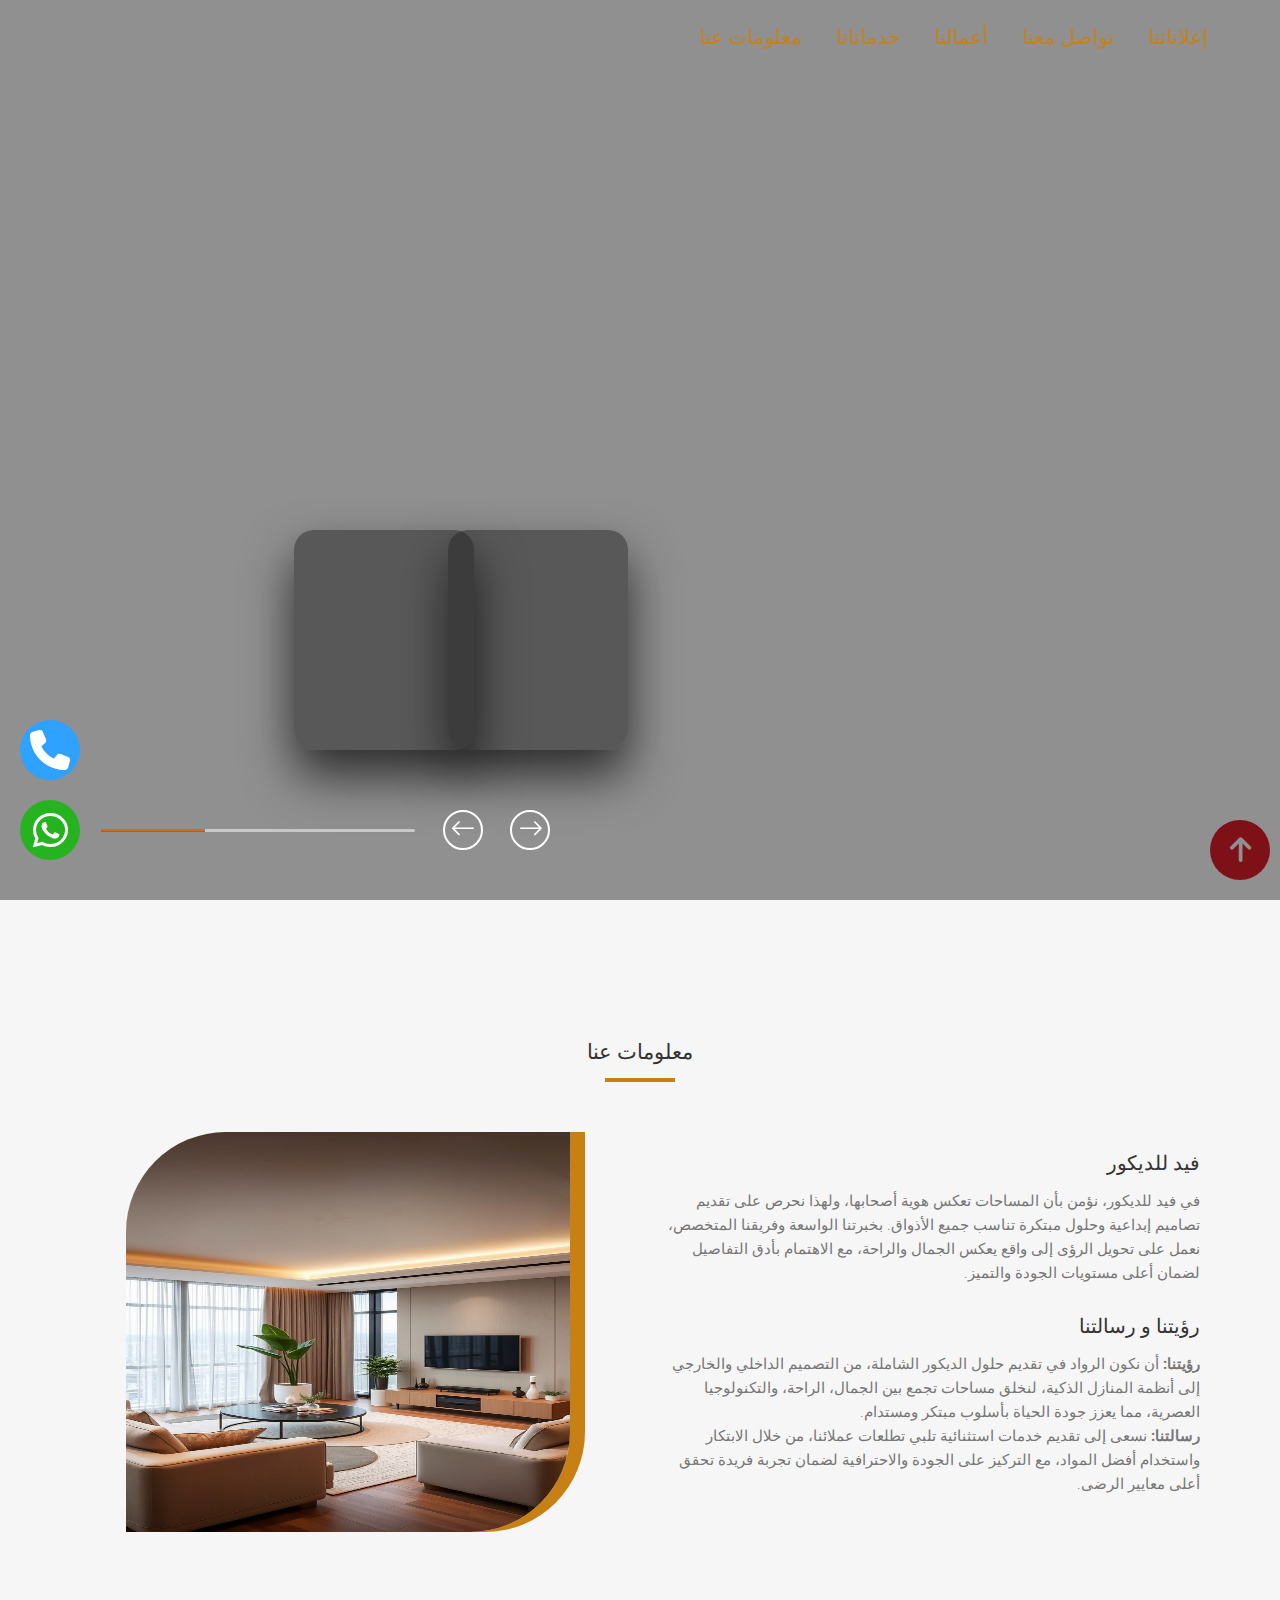
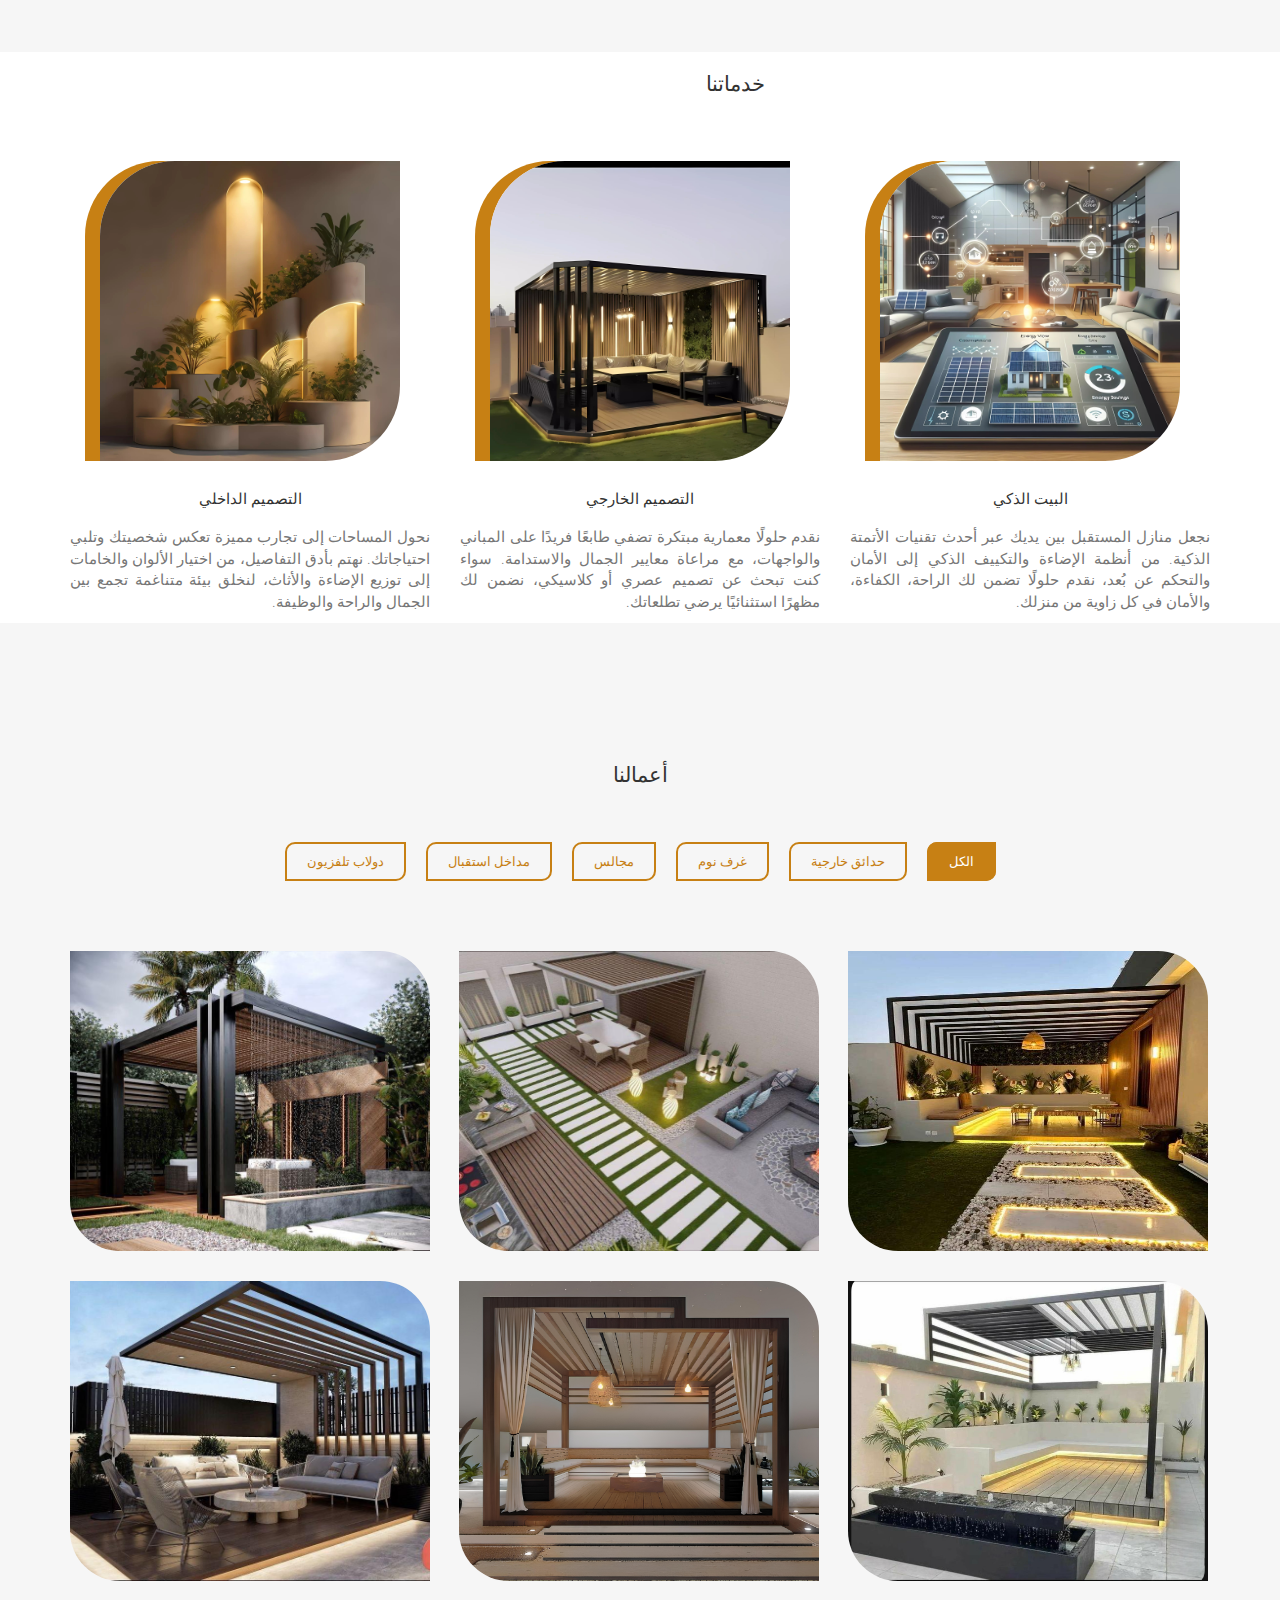
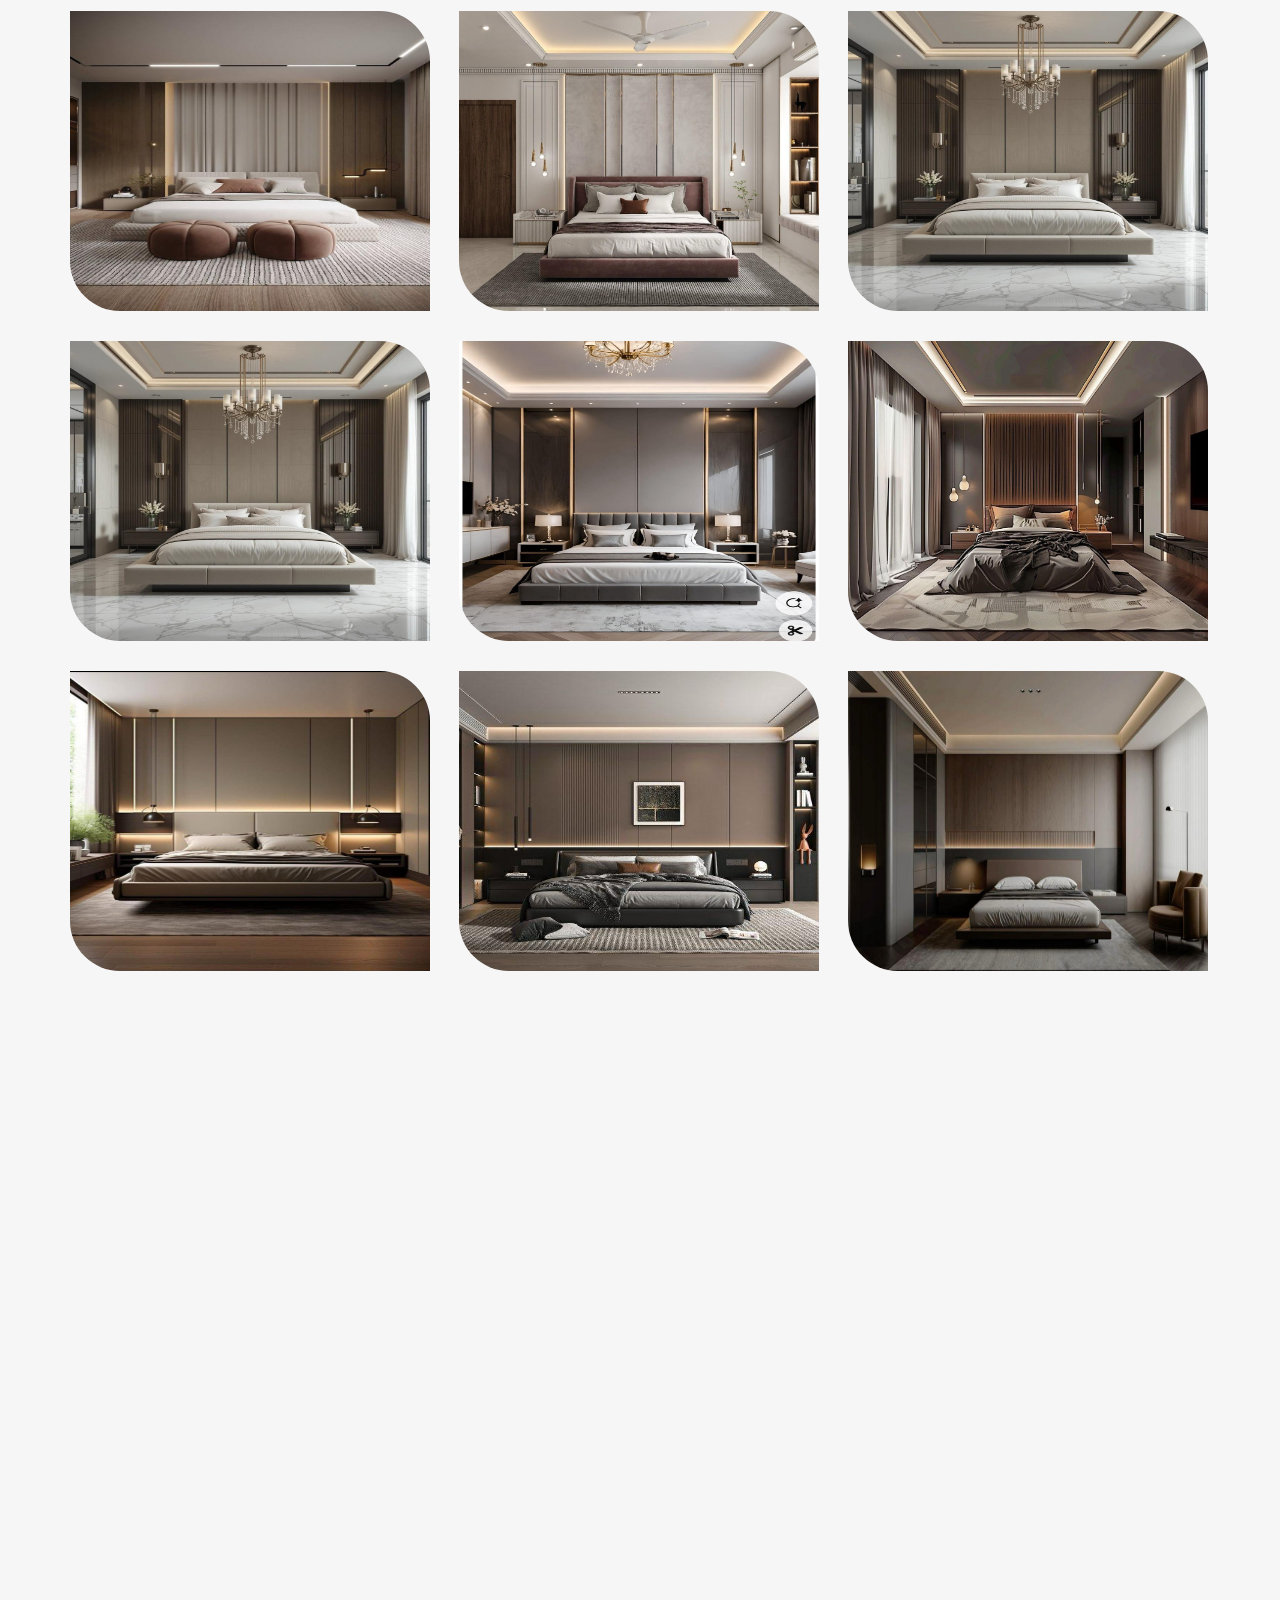
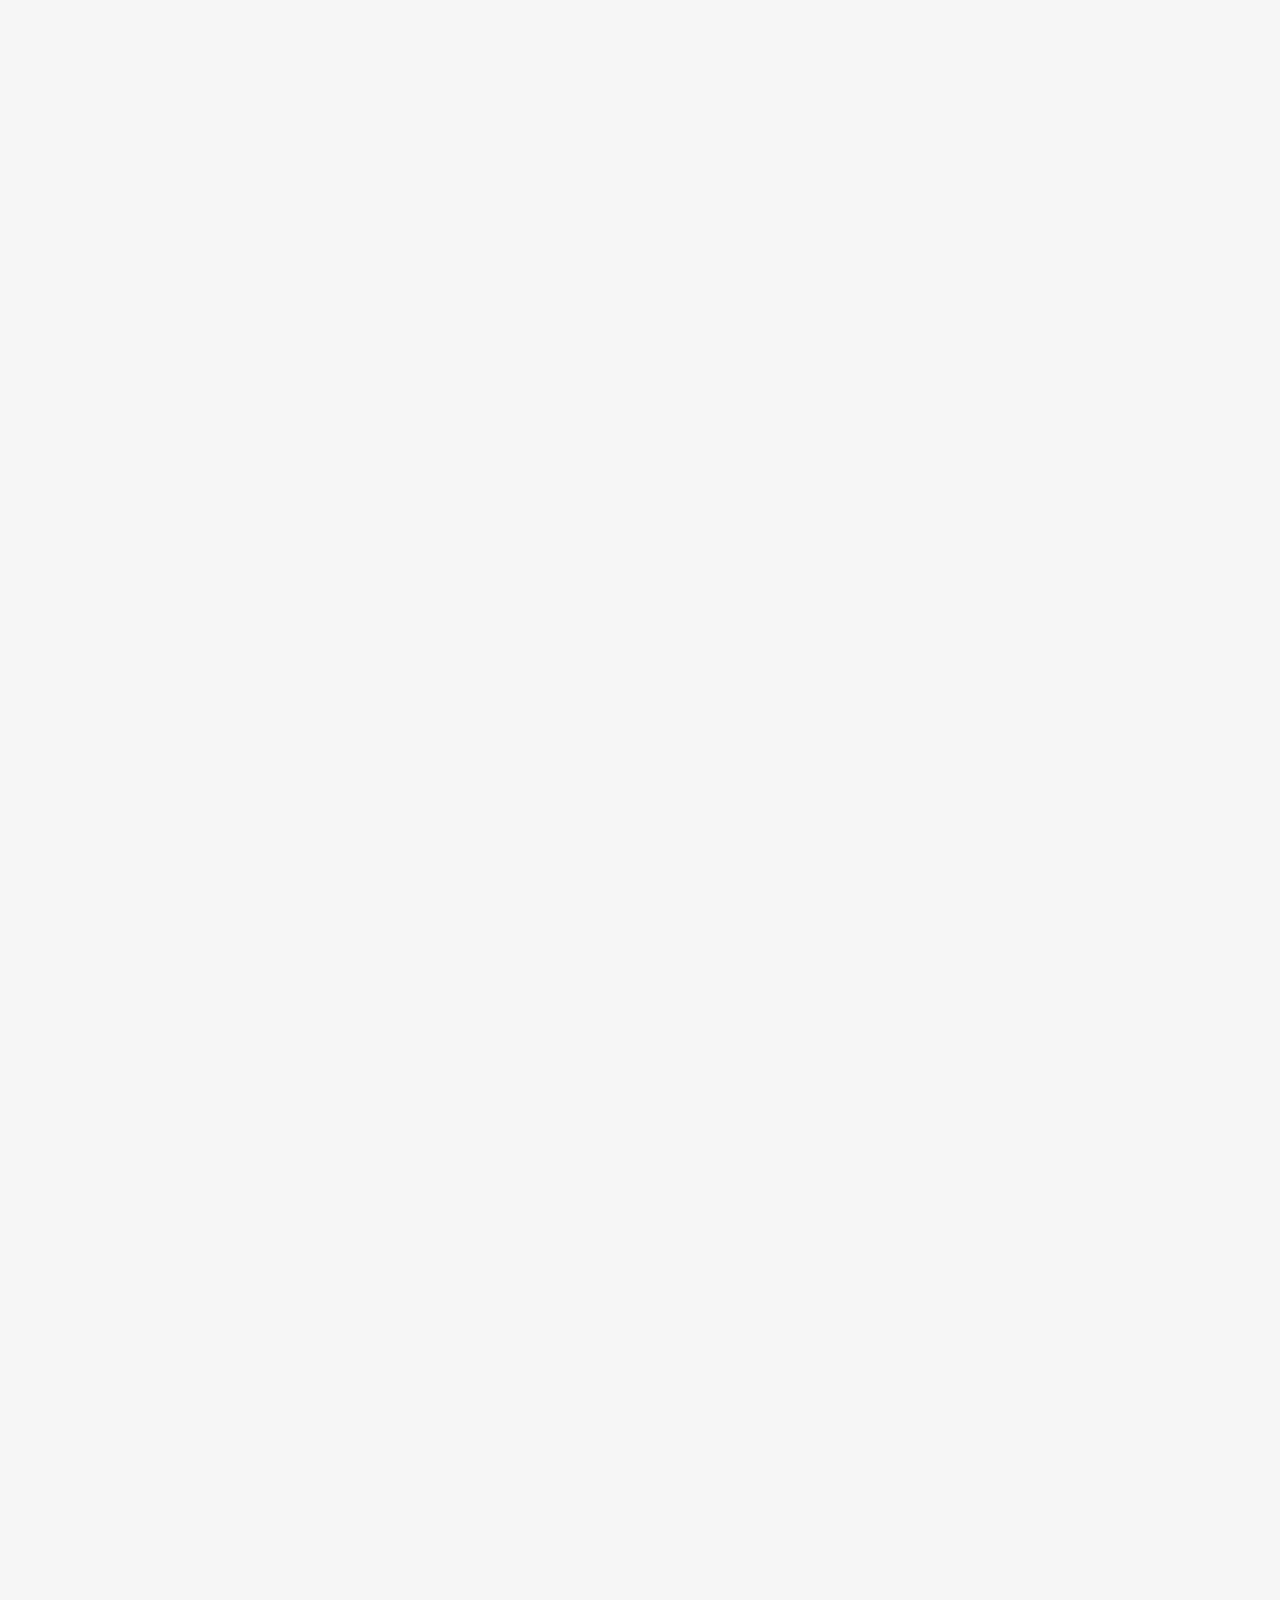
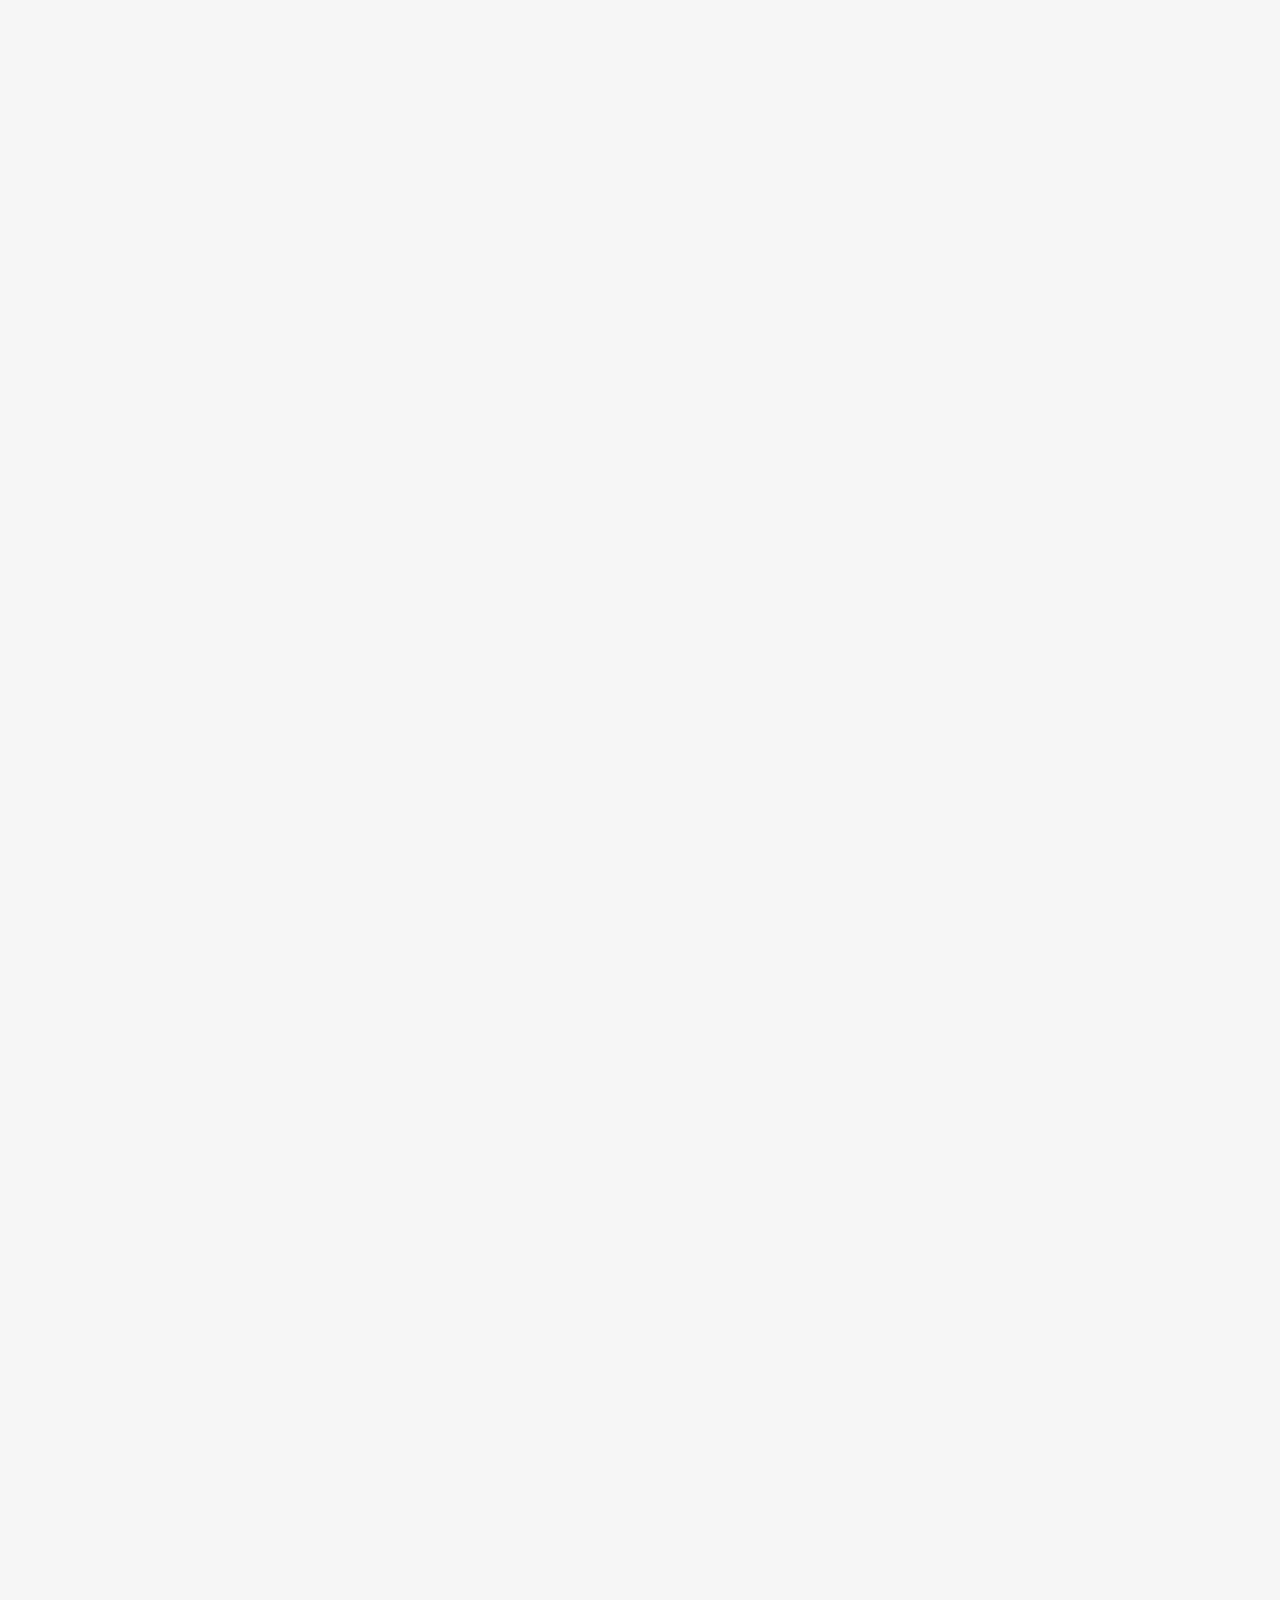
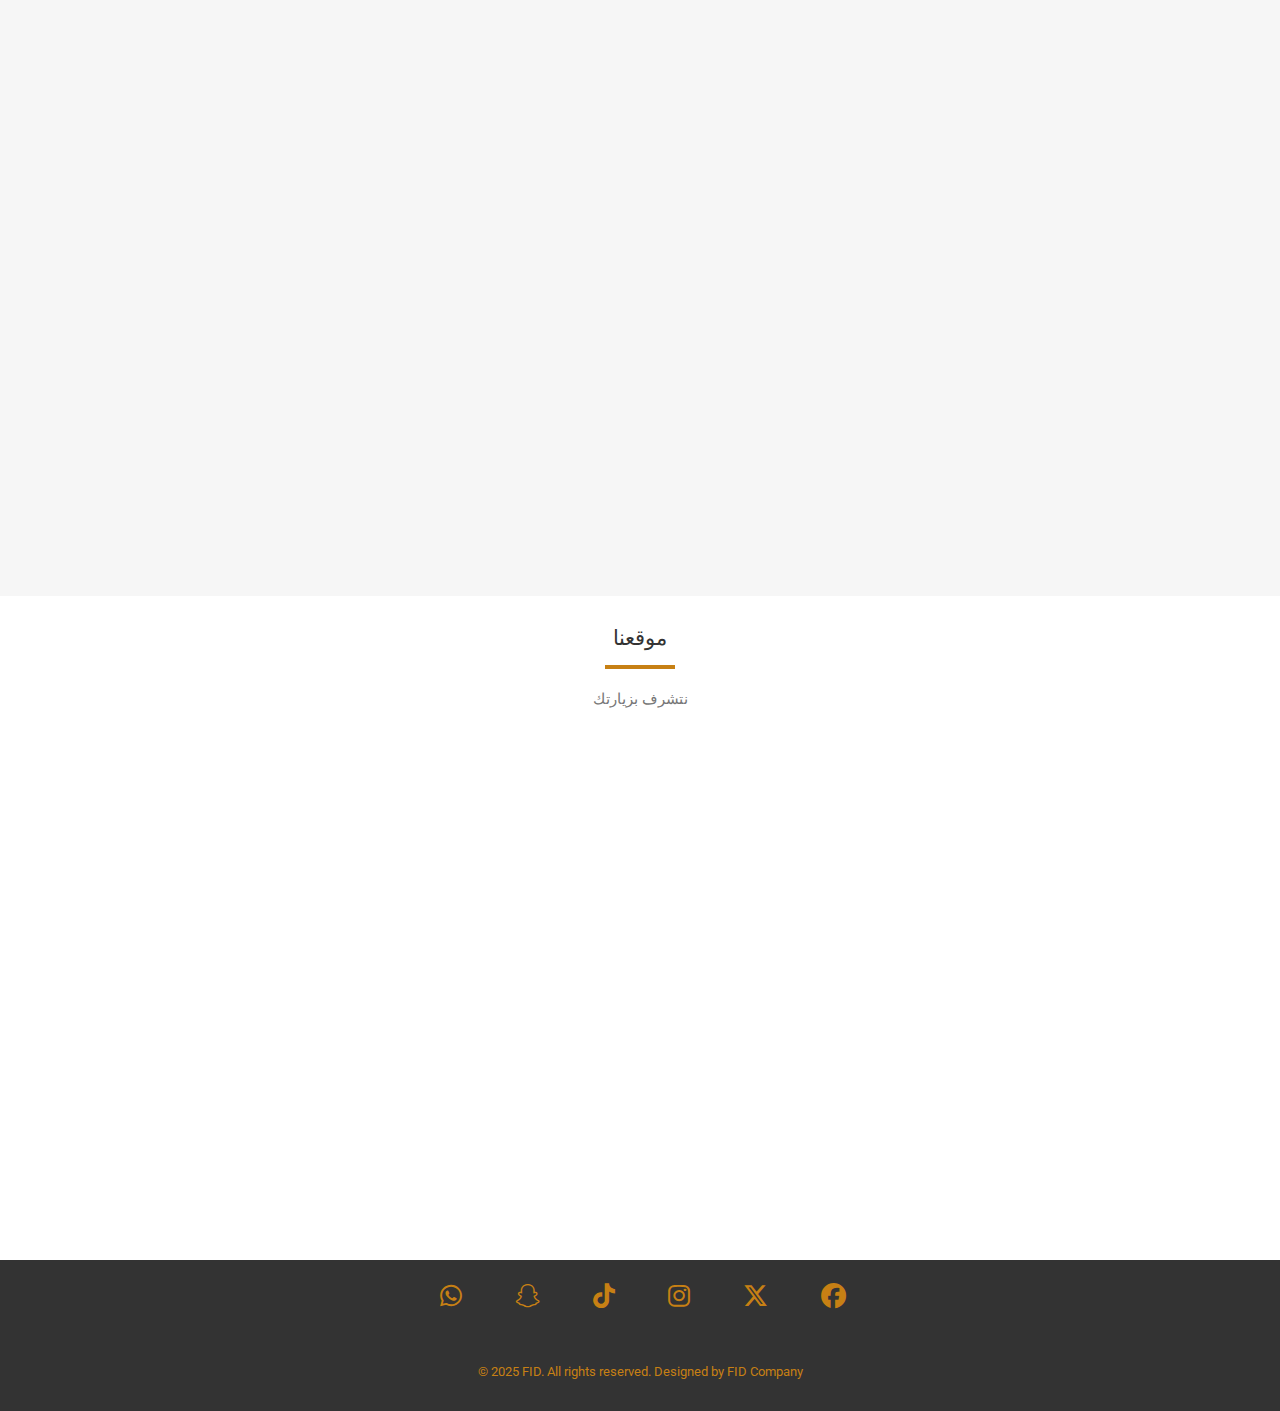
==== commit 992b0be1: "No code changes made." ====
--- a/index.html
+++ b/index.html
@@ -2,27 +2,41 @@
 <html lang="ar">
 
 <head>
+  <!-- new  -->
   <meta charset="utf-8">
   <meta name="viewport" content="width=device-width, initial-scale=1">
-  <title>فيد للديكور - تصميم داخلي وخارجي</title>
-
-  <meta name="description"
-    content="اكتشف تصاميم داخلية وخارجية مبتكرة مع فيد للديكور. نقدم حلولاً مخصصة تناسب جميع الأذواق.">
+  <title>فيد للديكور - أفضل خدمات التصميم الداخلي والخارجي</title>
+  <meta name="description" content="فيد للديكور تقدم أفضل خدمات التصميم الداخلي والخارجي بلمسات إبداعية. احصل على ديكور فاخر يناسب ذوقك.">
 
   <meta name="author" content="شركة فيد للتسويق والبرمجيات">
-  <meta name="keywords" content="فيد للديكور , ديكور, تصميم داخلي, تصميم خارجي, تصميم ديكور, فيد">
-  <meta property="og:title" content="فيد للديكور - تصميم داخلي وخارجي">
-  <meta property="og:description"
-    content="اكتشف تصاميم داخلية وخارجية مبتكرة مع فيد للديكور. نقدم حلولاً مخصصة تناسب جميع الأذواق.">
-  <meta property="og:image" content="./img/Logo.png">
+  <meta name="keywords" content="فيد للديكور, تصميم داخلي, تصميم خارجي, ديكور فاخر, تصاميم عصرية">
+  <meta property="og:title" content="فيد للديكور - أفضل خدمات التصميم الداخلي والخارجي">
+  <meta property="og:description" content="فيد للديكور توفر حلول ديكور مبتكرة وعصرية لمنزلك أو مكتبك.">
+
+  <meta property="og:image" content="https://decor-fid.netlify.app/img/Logo.png">
   <meta property="og:url" content="https://decor-fid.netlify.app/">
-  <meta name="twitter:card" content="./img/Logo.png">
+  <meta property="og:type" content="website">
+  <meta name="twitter:card" content="summary_large_image">
   <meta name="twitter:title" content="فيد للديكور - تصميم داخلي وخارجي">
-  <meta name="twitter:description"
-    content="اكتشف تصاميم داخلية وخارجية مبتكرة مع فيد للديكور. نقدم حلولاً مخصصة تناسب جميع الأذواق.">
-  <meta name="twitter:image" content="./img/Logo.png">
-
-
+  <meta name="twitter:description" content="اكتشف تصاميم داخلية وخارجية مبتكرة مع فيد للديكور.">
+
+  <meta name="twitter:image" content="https://decor-fid.netlify.app/img/Logo.png">
+  <link rel="canonical" href="https://decor-fid.netlify.app/">
+
+  <script type="application/ld+json">
+    {
+      "@context": "https://schema.org",
+      "@type": "LocalBusiness",
+      "name": "فيد للديكور",
+      "url": "https://decor-fid.netlify.app/",
+      "logo": "https://decor-fid.netlify.app/img/Logo.png",
+      "address": {
+        "@type": "PostalAddress",
+        "addressCountry": "SA"
+      }
+    }
+    </script>
+  <!-- new  -->
   <!-- Favicons
     ================================================== -->
   <link rel="shortcut icon" href="./img/logo.png" type="image/x-icon">
@@ -72,13 +86,13 @@
       <div class="collapse navbar-collapse" id="bs-example-navbar-collapse-1">
         <ul class="nav navbar-nav navbar-right text-center">
 
-          <li><a href="index.html#about" class="page-scroll active">معلومات عنا</a></li>
-
-          <li><a href="index.html#services" class="page-scroll">خدماتانا</a></li>
-
-          <li><a href="index.html#portfolio" class="page-scroll">أعمالنا</a></li>
-
-          <li><a href="index.html#contact" class="page-scroll">تواصل معنا</a></li>
+          <li><a href="#about" class="page-scroll active">معلومات عنا</a></li>
+
+          <li><a href="#services" class="page-scroll">خدماتانا</a></li>
+
+          <li><a href="#portfolio" class="page-scroll">أعمالنا</a></li>
+
+          <li><a href="#contact" class="page-scroll">تواصل معنا</a></li>
 
           <li><a href="ads.html" class="disabled" disabled="disabled">إعلاناتنا</a></li>
 
@@ -125,7 +139,7 @@
   </section>
 
   <!-- About Section -->
-  <div id="about" style="display: block;">
+  <div id="about" loading="lazy">
 
     <div class="container">
       <div class="section-title text-center center">
@@ -133,7 +147,7 @@
         <hr>
       </div>
       <div class="row">
-        <div class="col-xs-12 col-md-6 text-center"> <img src="img/about.png" class="img-responsive" alt="فيد للديكور">
+        <div class="col-xs-12 col-md-6 text-center"> <img loading="lazy" src="img/about.png" class="img-responsive" alt="فيد للديكور">
         </div>
         <div class="col-xs-12 col-md-6">
           <div class="about-text">
@@ -164,28 +178,27 @@
     </div>
   </div>
   <!-- Services Section -->
-  <div id="services">
-
+  <div id="services" loading="lazy">
     <div class="container">
       <div class="col-xs-12 col-sm-12 col-md-12 col-lg-12 col-md-offset-1 section-title text-center">
         <h2>خدماتنا</h2>
       </div>
       <div class="row">
-        <div class="col-xs-12 col-sm-12 col-md-6 col-lg-4 service"> <img src="img/4.jpeg" class="img-responsive"
+        <div class="col-xs-12 col-sm-12 col-md-6 col-lg-4 service"> <img loading="lazy" src="img/4.jpeg" class="img-responsive"
             alt="فيد للديكور">
           <h3>التصميم الداخلي</h3>
           <p class="text-justify">نحول المساحات إلى تجارب مميزة تعكس شخصيتك وتلبي احتياجاتك. نهتم بأدق التفاصيل، من
             اختيار الألوان والخامات إلى توزيع
             الإضاءة والأثاث، لنخلق بيئة متناغمة تجمع بين الجمال والراحة والوظيفة.</p>
         </div>
-        <div class="col-xs-12 col-sm-12 col-md-6 col-lg-4 service"> <img src="img/7.jpeg" class="img-responsive"
+        <div class="col-xs-12 col-sm-12 col-md-6 col-lg-4 service"> <img loading="lazy" src="img/7.jpeg" class="img-responsive"
             alt="فيد للديكور">
           <h3>التصميم الخارجي</h3>
           <p class="text-justify">نقدم حلولًا معمارية مبتكرة تضفي طابعًا فريدًا على المباني والواجهات، مع مراعاة معايير
             الجمال والاستدامة. سواء كنت تبحث
             عن تصميم عصري أو كلاسيكي، نضمن لك مظهرًا استثنائيًا يرضي تطلعاتك.</p>
         </div>
-        <div class="col-xs-12 col-sm-12 col-md-6 col-lg-4 service"> <img src="img/8.jpeg" class="img-responsive"
+        <div class="col-xs-12 col-sm-12 col-md-6 col-lg-4 service"> <img loading="lazy" src="img/8.jpeg" class="img-responsive"
             alt="فيد للديكور">
           <h3>البيت الذكي</h3>
           <p class="text-justify">نجعل منازل المستقبل بين يديك عبر أحدث تقنيات الأتمتة الذكية. من أنظمة الإضاءة والتكييف
@@ -196,8 +209,7 @@
     </div>
   </div>
   <!-- Portfolio Section -->
-  <div id="portfolio">
-
+  <div id="portfolio" loading="lazy">
     <div class="container">
       <div class="section-title text-center center">
         <h2>أعمالنا</h2>
@@ -224,7 +236,7 @@
                   <div class="hover-text">
                     <h4>فيد للديكور</h4>
                   </div>
-                  <img src="./img/portfolio/larger/park/1.jpg" class="img-responsive" alt="فيد للديكور">
+                  <img loading="lazy" src="./img/portfolio/larger/park/1.jpg" class="img-responsive" alt="فيد للديكور">
                 </a> </div>
             </div>
           </div>
@@ -235,7 +247,7 @@
                   <div class="hover-text">
                     <h4>فيد للديكور</h4>
                   </div>
-                  <img src="./img/portfolio/larger/park/2.jpg" class="img-responsive" alt="فيد للديكور">
+                  <img loading="lazy" src="./img/portfolio/larger/park/2.jpg" class="img-responsive" alt="فيد للديكور">
                 </a> </div>
             </div>
           </div>
@@ -247,7 +259,7 @@
                   <div class="hover-text">
                     <h4>فيد للديكور</h4>
                   </div>
-                  <img src="./img/portfolio/larger/park/4.jpg" class="img-responsive" alt="فيد للديكور">
+                  <img loading="lazy" src="./img/portfolio/larger/park/4.jpg" class="img-responsive" alt="فيد للديكور">
                 </a> </div>
             </div>
           </div>
@@ -258,7 +270,7 @@
                   <div class="hover-text">
                     <h4>فيد للديكور</h4>
                   </div>
-                  <img src="./img/portfolio/larger/park/5.jpg" class="img-responsive" alt="فيد للديكور">
+                  <img loading="lazy" src="./img/portfolio/larger/park/5.jpg" class="img-responsive" alt="فيد للديكور">
                 </a> </div>
             </div>
           </div>
@@ -269,7 +281,7 @@
                   <div class="hover-text">
                     <h4>فيد للديكور</h4>
                   </div>
-                  <img src="./img/portfolio/larger/park/7.jpeg" class="img-responsive" alt="فيد للديكور">
+                  <img loading="lazy" src="./img/portfolio/larger/park/7.jpeg" class="img-responsive" alt="فيد للديكور">
                 </a> </div>
             </div>
           </div>
@@ -280,7 +292,7 @@
                   <div class="hover-text">
                     <h4>فيد للديكور</h4>
                   </div>
-                  <img src="./img/portfolio/larger/park/9.png" class="img-responsive" alt="فيد للديكور">
+                  <img loading="lazy" src="./img/portfolio/larger/park/9.png" class="img-responsive" alt="فيد للديكور">
                 </a> </div>
             </div>
           </div>
@@ -294,7 +306,7 @@
                   <div class="hover-text">
                     <h4>فيد للديكور</h4>
                   </div>
-                  <img src="./img/portfolio/larger/bedrooms/IMG-20250312-WA0002.jpg" class="img-responsive"
+                  <img loading="lazy" src="./img/portfolio/larger/bedrooms/IMG-20250312-WA0002.jpg" class="img-responsive"
                     alt="فيد للديكور">
                 </a> </div>
             </div>
@@ -306,7 +318,7 @@
                   <div class="hover-text">
                     <h4>فيد للديكور</h4>
                   </div>
-                  <img src="./img/portfolio/larger/bedrooms/IMG-20250312-WA0003.jpg" class="img-responsive"
+                  <img loading="lazy" src="./img/portfolio/larger/bedrooms/IMG-20250312-WA0003.jpg" class="img-responsive"
                     alt="فيد للديكور">
                 </a> </div>
             </div>
@@ -319,7 +331,7 @@
                   <div class="hover-text">
                     <h4>فيد للديكور</h4>
                   </div>
-                  <img src="./img/portfolio/larger/bedrooms/IMG-20250312-WA0006.jpg" class="img-responsive"
+                  <img loading="lazy" src="./img/portfolio/larger/bedrooms/IMG-20250312-WA0006.jpg" class="img-responsive"
                     alt="فيد للديكور">
                 </a> </div>
             </div>
@@ -331,7 +343,7 @@
                   <div class="hover-text">
                     <h4>فيد للديكور</h4>
                   </div>
-                  <img src="./img/portfolio/larger/bedrooms/IMG-20250312-WA0006.jpg" class="img-responsive"
+                  <img loading="lazy" src="./img/portfolio/larger/bedrooms/IMG-20250312-WA0006.jpg" class="img-responsive"
                     alt="فيد للديكور">
                 </a> </div>
             </div>
@@ -343,7 +355,7 @@
                   <div class="hover-text">
                     <h4>فيد للديكور</h4>
                   </div>
-                  <img src="./img/portfolio/larger/bedrooms/IMG-20250312-WA0009.jpg" class="img-responsive"
+                  <img loading="lazy" src="./img/portfolio/larger/bedrooms/IMG-20250312-WA0009.jpg" class="img-responsive"
                     alt="فيد للديكور">
                 </a> </div>
             </div>
@@ -355,7 +367,7 @@
                   <div class="hover-text">
                     <h4>فيد للديكور</h4>
                   </div>
-                  <img src="./img/portfolio/larger/bedrooms/IMG-20250312-WA0010.jpg" class="img-responsive"
+                  <img loading="lazy" src="./img/portfolio/larger/bedrooms/IMG-20250312-WA0010.jpg" class="img-responsive"
                     alt="فيد للديكور">
                 </a> </div>
             </div>
@@ -367,7 +379,7 @@
                   <div class="hover-text">
                     <h4>فيد للديكور</h4>
                   </div>
-                  <img src="./img/portfolio/larger/bedrooms/IMG-20250312-WA0013.jpg" class="img-responsive"
+                  <img loading="lazy" src="./img/portfolio/larger/bedrooms/IMG-20250312-WA0013.jpg" class="img-responsive"
                     alt="فيد للديكور">
                 </a> </div>
             </div>
@@ -379,7 +391,7 @@
                   <div class="hover-text">
                     <h4>فيد للديكور</h4>
                   </div>
-                  <img src="./img/portfolio/larger/bedrooms/IMG-20250312-WA0016.jpg" class="img-responsive"
+                  <img loading="lazy" src="./img/portfolio/larger/bedrooms/IMG-20250312-WA0016.jpg" class="img-responsive"
                     alt="فيد للديكور">
                 </a> </div>
             </div>
@@ -391,7 +403,7 @@
                   <div class="hover-text">
                     <h4>فيد للديكور</h4>
                   </div>
-                  <img src="./img/portfolio/larger/bedrooms/IMG-20250312-WA0017.jpg" class="img-responsive"
+                  <img loading="lazy" src="./img/portfolio/larger/bedrooms/IMG-20250312-WA0017.jpg" class="img-responsive"
                     alt="فيد للديكور">
                 </a> </div>
             </div>
@@ -403,7 +415,7 @@
                   <div class="hover-text">
                     <h4>فيد للديكور</h4>
                   </div>
-                  <img src="./img/portfolio/larger/bedrooms/IMG-20250312-WA0019.jpg" class="img-responsive"
+                  <img loading="lazy" src="./img/portfolio/larger/bedrooms/IMG-20250312-WA0019.jpg" class="img-responsive"
                     alt="فيد للديكور">
                 </a> </div>
             </div>
@@ -415,7 +427,7 @@
                   <div class="hover-text">
                     <h4>فيد للديكور</h4>
                   </div>
-                  <img src="./img/portfolio/larger/bedrooms/IMG-20250312-WA0021.jpg" class="img-responsive"
+                  <img loading="lazy" src="./img/portfolio/larger/bedrooms/IMG-20250312-WA0021.jpg" class="img-responsive"
                     alt="فيد للديكور">
                 </a> </div>
             </div>
@@ -427,7 +439,7 @@
                   <div class="hover-text">
                     <h4>فيد للديكور</h4>
                   </div>
-                  <img src="./img/portfolio/larger/bedrooms/IMG-20250312-WA0023.jpg" class="img-responsive"
+                  <img loading="lazy" src="./img/portfolio/larger/bedrooms/IMG-20250312-WA0023.jpg" class="img-responsive"
                     alt="فيد للديكور">
                 </a> </div>
             </div>
@@ -439,7 +451,7 @@
                   <div class="hover-text">
                     <h4>فيد للديكور</h4>
                   </div>
-                  <img src="./img/portfolio/larger/bedrooms/IMG-20250312-WA0024.jpg" class="img-responsive"
+                  <img loading="lazy" src="./img/portfolio/larger/bedrooms/IMG-20250312-WA0024.jpg" class="img-responsive"
                     alt="فيد للديكور">
                 </a> </div>
             </div>
@@ -454,7 +466,7 @@
                   <div class="hover-text">
                     <h4>فيد للديكور</h4>
                   </div>
-                  <img src="./img/portfolio/larger/living/1.jpg" class="img-responsive" alt="فيد للديكور">
+                  <img loading="lazy" src="./img/portfolio/larger/living/1.jpg" class="img-responsive" alt="فيد للديكور">
                 </a> </div>
             </div>
           </div>
@@ -465,7 +477,7 @@
                   <div class="hover-text">
                     <h4>فيد للديكور</h4>
                   </div>
-                  <img src="./img/portfolio/larger/living/2.jpg" class="img-responsive" alt="فيد للديكور">
+                  <img loading="lazy" src="./img/portfolio/larger/living/2.jpg" class="img-responsive" alt="فيد للديكور">
                 </a> </div>
             </div>
           </div>
@@ -476,7 +488,7 @@
                   <div class="hover-text">
                     <h4>فيد للديكور</h4>
                   </div>
-                  <img src="./img/portfolio/larger/living/3.jpg" class="img-responsive" alt="فيد للديكور">
+                  <img loading="lazy" src="./img/portfolio/larger/living/3.jpg" class="img-responsive" alt="فيد للديكور">
                 </a> </div>
             </div>
           </div>
@@ -487,7 +499,7 @@
                   <div class="hover-text">
                     <h4>فيد للديكور</h4>
                   </div>
-                  <img src="./img/portfolio/larger/living/4.jpg" class="img-responsive" alt="فيد للديكور">
+                  <img loading="lazy" src="./img/portfolio/larger/living/4.jpg" class="img-responsive" alt="فيد للديكور">
                 </a> </div>
             </div>
           </div>
@@ -498,7 +510,7 @@
                   <div class="hover-text">
                     <h4>فيد للديكور</h4>
                   </div>
-                  <img src="./img/portfolio/larger/living/5.jpg" class="img-responsive" alt="فيد للديكور">
+                  <img loading="lazy" src="./img/portfolio/larger/living/5.jpg" class="img-responsive" alt="فيد للديكور">
                 </a> </div>
             </div>
           </div>
@@ -509,7 +521,7 @@
                   <div class="hover-text">
                     <h4>فيد للديكور</h4>
                   </div>
-                  <img src="./img/portfolio/larger/living/6.jpg" class="img-responsive" alt="فيد للديكور">
+                  <img loading="lazy" src="./img/portfolio/larger/living/6.jpg" class="img-responsive" alt="فيد للديكور">
                 </a> </div>
             </div>
           </div>
@@ -520,7 +532,7 @@
                   <div class="hover-text">
                     <h4>فيد للديكور</h4>
                   </div>
-                  <img src="./img/portfolio/larger/living/7.jpg" class="img-responsive" alt="فيد للديكور">
+                  <img loading="lazy" src="./img/portfolio/larger/living/7.jpg" class="img-responsive" alt="فيد للديكور">
                 </a> </div>
             </div>
           </div>
@@ -531,7 +543,7 @@
                   <div class="hover-text">
                     <h4>فيد للديكور</h4>
                   </div>
-                  <img src="./img/portfolio/larger/living/8.jpg" class="img-responsive" alt="فيد للديكور">
+                  <img loading="lazy" src="./img/portfolio/larger/living/8.jpg" class="img-responsive" alt="فيد للديكور">
                 </a> </div>
             </div>
           </div>
@@ -543,7 +555,7 @@
                   <div class="hover-text">
                     <h4>فيد للديكور</h4>
                   </div>
-                  <img src="./img/portfolio/larger/living/11.jpg" class="img-responsive" alt="فيد للديكور">
+                  <img loading="lazy" src="./img/portfolio/larger/living/11.jpg" class="img-responsive" alt="فيد للديكور">
                 </a> </div>
             </div>
           </div>
@@ -554,7 +566,7 @@
                   <div class="hover-text">
                     <h4>فيد للديكور</h4>
                   </div>
-                  <img src="./img/portfolio/larger/living/12.jpg" class="img-responsive" alt="فيد للديكور">
+                  <img loading="lazy" src="./img/portfolio/larger/living/12.jpg" class="img-responsive" alt="فيد للديكور">
                 </a> </div>
             </div>
           </div>
@@ -565,7 +577,7 @@
                   <div class="hover-text">
                     <h4>فيد للديكور</h4>
                   </div>
-                  <img src="./img/portfolio/larger/living/13.jpg" class="img-responsive" alt="فيد للديكور">
+                  <img loading="lazy" src="./img/portfolio/larger/living/13.jpg" class="img-responsive" alt="فيد للديكور">
                 </a> </div>
             </div>
           </div>
@@ -576,7 +588,7 @@
                   <div class="hover-text">
                     <h4>فيد للديكور</h4>
                   </div>
-                  <img src="./img/portfolio/larger/living/14.jpg" class="img-responsive" alt="فيد للديكور">
+                  <img loading="lazy" src="./img/portfolio/larger/living/14.jpg" class="img-responsive" alt="فيد للديكور">
                 </a> </div>
             </div>
           </div>
@@ -587,7 +599,7 @@
                   <div class="hover-text">
                     <h4>فيد للديكور</h4>
                   </div>
-                  <img src="./img/portfolio/larger/living/15.jpg" class="img-responsive" alt="فيد للديكور">
+                  <img loading="lazy" src="./img/portfolio/larger/living/15.jpg" class="img-responsive" alt="فيد للديكور">
                 </a> </div>
             </div>
           </div>
@@ -601,7 +613,7 @@
                   <div class="hover-text">
                     <h4>فيد للديكور</h4>
                   </div>
-                  <img src="./img/portfolio/larger/counter/1.jpg" class="img-responsive" alt="فيد للديكور">
+                  <img loading="lazy" src="./img/portfolio/larger/counter/1.jpg" class="img-responsive" alt="فيد للديكور">
                 </a> </div>
             </div>
           </div>
@@ -613,7 +625,7 @@
                   <div class="hover-text">
                     <h4>فيد للديكور</h4>
                   </div>
-                  <img src="./img/portfolio/larger/counter/4.jpg" class="img-responsive" alt="فيد للديكور">
+                  <img loading="lazy" src="./img/portfolio/larger/counter/4.jpg" class="img-responsive" alt="فيد للديكور">
                 </a> </div>
             </div>
           </div>
@@ -624,7 +636,7 @@
                   <div class="hover-text">
                     <h4>فيد للديكور</h4>
                   </div>
-                  <img src="./img/portfolio/larger/counter/5.jpg" class="img-responsive" alt="فيد للديكور">
+                  <img loading="lazy" src="./img/portfolio/larger/counter/5.jpg" class="img-responsive" alt="فيد للديكور">
                 </a> </div>
             </div>
           </div>
@@ -635,7 +647,7 @@
                   <div class="hover-text">
                     <h4>فيد للديكور</h4>
                   </div>
-                  <img src="./img/portfolio/larger/counter/6.jpg" class="img-responsive" alt="فيد للديكور">
+                  <img loading="lazy" src="./img/portfolio/larger/counter/6.jpg" class="img-responsive" alt="فيد للديكور">
                 </a> </div>
             </div>
           </div>
@@ -646,7 +658,7 @@
                   <div class="hover-text">
                     <h4>فيد للديكور</h4>
                   </div>
-                  <img src="./img/portfolio/larger/counter/16.jpg" class="img-responsive" alt="فيد للديكور">
+                  <img loading="lazy" src="./img/portfolio/larger/counter/16.jpg" class="img-responsive" alt="فيد للديكور">
                 </a> </div>
             </div>
           </div>
@@ -657,7 +669,7 @@
                   <div class="hover-text">
                     <h4>فيد للديكور</h4>
                   </div>
-                  <img src="./img/portfolio/larger/counter/17.jpg" class="img-responsive" alt="فيد للديكور">
+                  <img loading="lazy" src="./img/portfolio/larger/counter/17.jpg" class="img-responsive" alt="فيد للديكور">
                 </a> </div>
             </div>
           </div>
@@ -668,7 +680,7 @@
                   <div class="hover-text">
                     <h4>فيد للديكور</h4>
                   </div>
-                  <img src="./img/portfolio/larger/counter/18.jpg" class="img-responsive" alt="فيد للديكور">
+                  <img loading="lazy" src="./img/portfolio/larger/counter/18.jpg" class="img-responsive" alt="فيد للديكور">
                 </a> </div>
             </div>
           </div>
@@ -679,7 +691,7 @@
                   <div class="hover-text">
                     <h4>فيد للديكور</h4>
                   </div>
-                  <img src="./img/portfolio/larger/counter/19.jpg" class="img-responsive" alt="فيد للديكور">
+                  <img loading="lazy" src="./img/portfolio/larger/counter/19.jpg" class="img-responsive" alt="فيد للديكور">
                 </a> </div>
             </div>
           </div>
@@ -690,7 +702,7 @@
                   <div class="hover-text">
                     <h4>فيد للديكور</h4>
                   </div>
-                  <img src="./img/portfolio/larger/counter/20.jpg" class="img-responsive" alt="فيد للديكور">
+                  <img loading="lazy" src="./img/portfolio/larger/counter/20.jpg" class="img-responsive" alt="فيد للديكور">
                 </a> </div>
             </div>
           </div>
@@ -701,7 +713,7 @@
                   <div class="hover-text">
                     <h4>فيد للديكور</h4>
                   </div>
-                  <img src="./img/portfolio/larger/counter/22.jpg" class="img-responsive" alt="فيد للديكور">
+                  <img loading="lazy" src="./img/portfolio/larger/counter/22.jpg" class="img-responsive" alt="فيد للديكور">
                 </a> </div>
             </div>
           </div>
@@ -716,7 +728,7 @@
                   <div class="hover-text">
                     <h4>فيد للديكور</h4>
                   </div>
-                  <img src="./img/portfolio/larger/tel/5.jpg" class="img-responsive" alt="فيد للديكور">
+                  <img loading="lazy" src="./img/portfolio/larger/tel/5.jpg" class="img-responsive" alt="فيد للديكور">
                 </a> </div>
             </div>
           </div>
@@ -727,7 +739,7 @@
                   <div class="hover-text">
                     <h4>فيد للديكور</h4>
                   </div>
-                  <img src="./img/portfolio/larger/tel/6.jpg" class="img-responsive" alt="فيد للديكور">
+                  <img loading="lazy" src="./img/portfolio/larger/tel/6.jpg" class="img-responsive" alt="فيد للديكور">
                 </a> </div>
             </div>
           </div>
@@ -738,7 +750,7 @@
                   <div class="hover-text">
                     <h4>فيد للديكور</h4>
                   </div>
-                  <img src="./img/portfolio/larger/tel/7.jpg" class="img-responsive" alt="فيد للديكور">
+                  <img loading="lazy" src="./img/portfolio/larger/tel/7.jpg" class="img-responsive" alt="فيد للديكور">
                 </a> </div>
             </div>
           </div>
@@ -750,7 +762,7 @@
                   <div class="hover-text">
                     <h4>فيد للديكور</h4>
                   </div>
-                  <img src="./img/portfolio/larger/tel/9.jpg" class="img-responsive" alt="فيد للديكور">
+                  <img loading="lazy" src="./img/portfolio/larger/tel/9.jpg" class="img-responsive" alt="فيد للديكور">
                 </a> </div>
             </div>
           </div>
@@ -762,7 +774,7 @@
                   <div class="hover-text">
                     <h4>فيد للديكور</h4>
                   </div>
-                  <img src="./img/portfolio/larger/tel/11.jpg" class="img-responsive" alt="فيد للديكور">
+                  <img loading="lazy" src="./img/portfolio/larger/tel/11.jpg" class="img-responsive" alt="فيد للديكور">
                 </a> </div>
             </div>
           </div>
@@ -774,7 +786,7 @@
                   <div class="hover-text">
                     <h4>فيد للديكور</h4>
                   </div>
-                  <img src="./img/portfolio/larger/tel/13.jpg" class="img-responsive" alt="فيد للديكور">
+                  <img loading="lazy" src="./img/portfolio/larger/tel/13.jpg" class="img-responsive" alt="فيد للديكور">
                 </a> </div>
             </div>
           </div>
@@ -785,7 +797,7 @@
                   <div class="hover-text">
                     <h4>فيد للديكور</h4>
                   </div>
-                  <img src="./img/portfolio/larger/tel/14.jpg" class="img-responsive" alt="فيد للديكور">
+                  <img loading="lazy" src="./img/portfolio/larger/tel/14.jpg" class="img-responsive" alt="فيد للديكور">
                 </a> </div>
             </div>
           </div>
@@ -796,7 +808,7 @@
                   <div class="hover-text">
                     <h4>فيد للديكور</h4>
                   </div>
-                  <img src="./img/portfolio/larger/tel/15.jpg" class="img-responsive" alt="فيد للديكور">
+                  <img loading="lazy" src="./img/portfolio/larger/tel/15.jpg" class="img-responsive" alt="فيد للديكور">
                 </a> </div>
             </div>
           </div>
@@ -808,7 +820,7 @@
                   <div class="hover-text">
                     <h4>فيد للديكور</h4>
                   </div>
-                  <img src="./img/portfolio/larger/tel/17.jpg" class="img-responsive" alt="فيد للديكور">
+                  <img loading="lazy" src="./img/portfolio/larger/tel/17.jpg" class="img-responsive" alt="فيد للديكور">
                 </a> </div>
             </div>
           </div>
@@ -819,7 +831,7 @@
                   <div class="hover-text">
                     <h4>فيد للديكور</h4>
                   </div>
-                  <img src="./img/portfolio/larger/tel/18.jpg" class="img-responsive" alt="فيد للديكور">
+                  <img loading="lazy" src="./img/portfolio/larger/tel/18.jpg" class="img-responsive" alt="فيد للديكور">
                 </a> </div>
             </div>
           </div>
@@ -831,7 +843,7 @@
   </div>
 
   <!-- Contact Section -->
-  <div id="contact" class="py-3">
+  <div id="contact" class="py-3" loading="lazy">
     <div class="container">
       <div class="section-title text-center">
         <h2>موقعنا</h2>
@@ -858,7 +870,7 @@
       </div>
     </div>
   </div>
-  <div id="footer">
+  <div id="footer" loading="lazy">
     <div class="container text-center">
       <div class="social">
         <ul>
@@ -884,7 +896,7 @@
   </div>
   <a href="#portfolio" class="scrollToTop" title="Go Top"><i class="fa-solid fa-arrow-up fa-2xl"></i></a>
   <!-- floating contact  -->
-  <div id="inner_social">
+  <div id="inner_social" loading="lazy">
     <div class="inner_social-links">
       <a href="tel:+966530030468" target="_blank" title="موبايل">
         <i class="fa-solid fa-phone" style="color: #2583cb;"></i>
@@ -908,4 +920,4 @@
   <!-- End Google Tag Manager (noscript) -->
 </body>
 
-</html>+</html>
